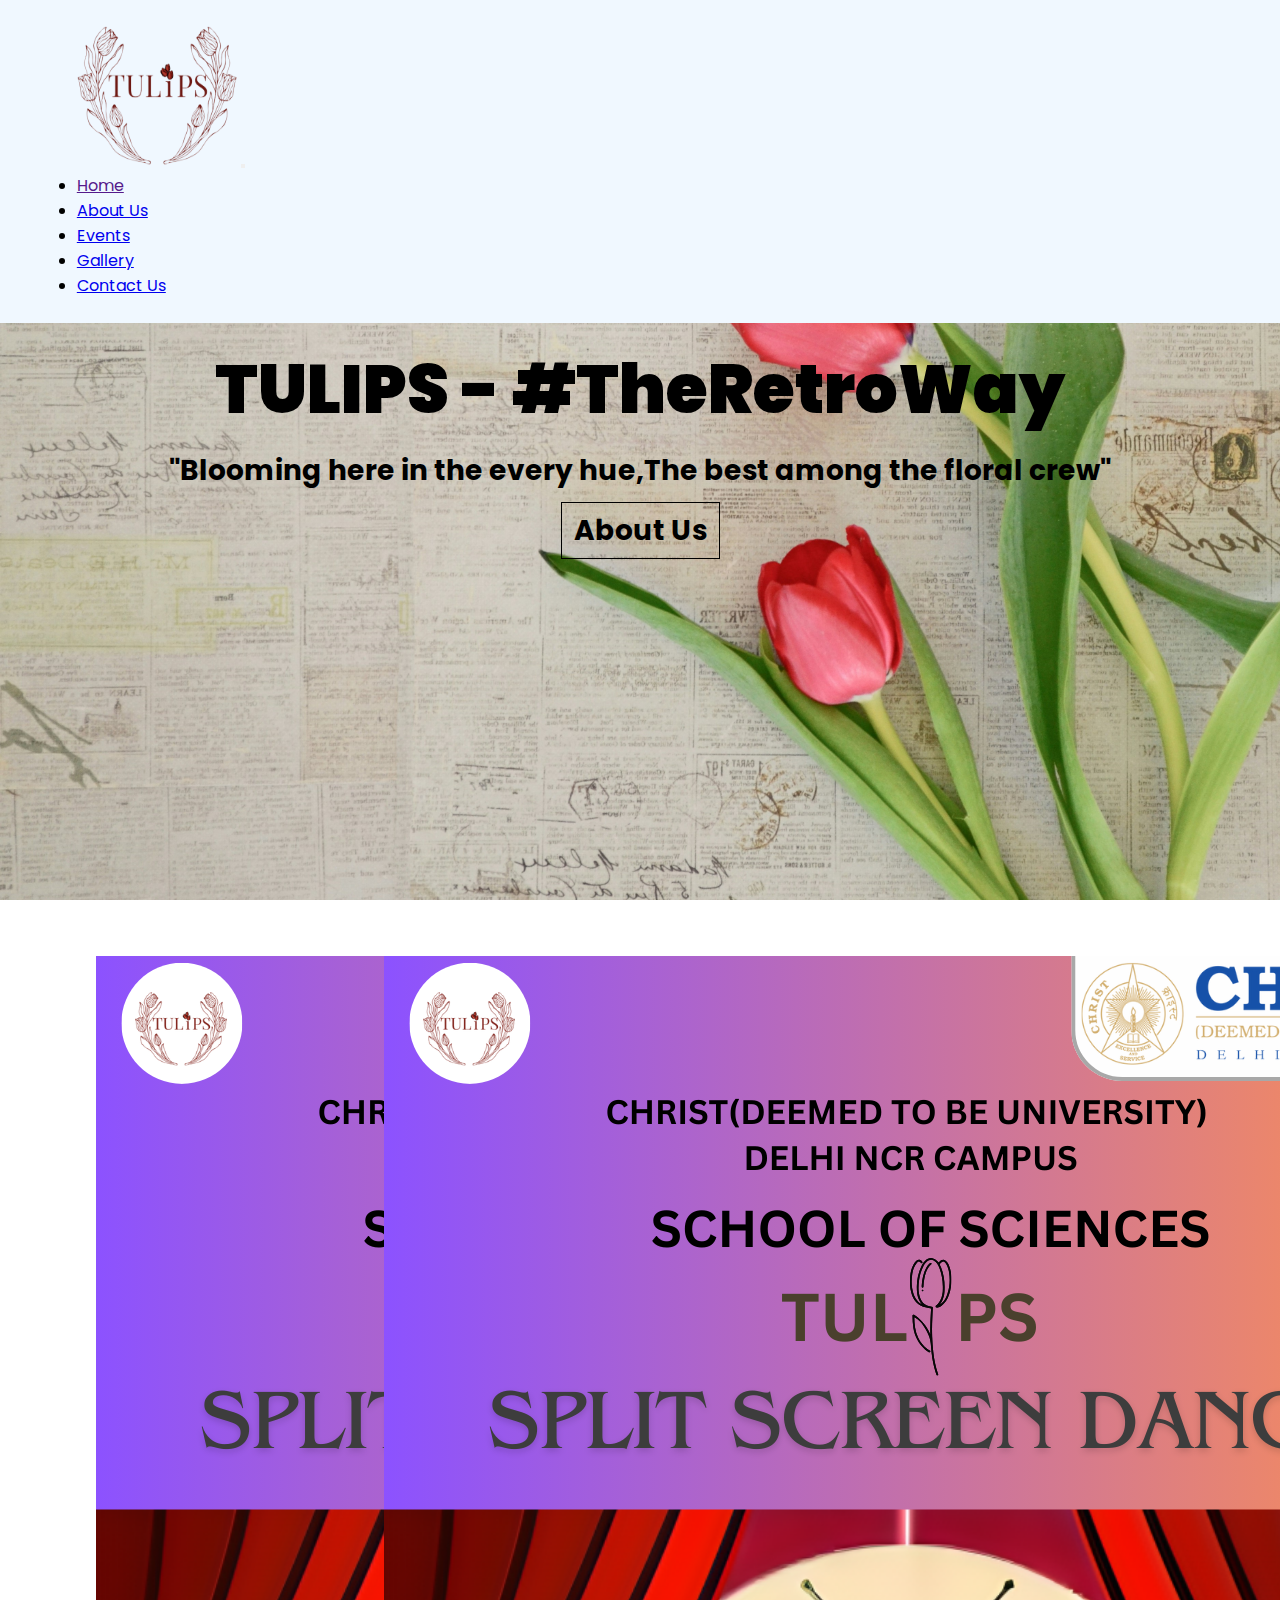
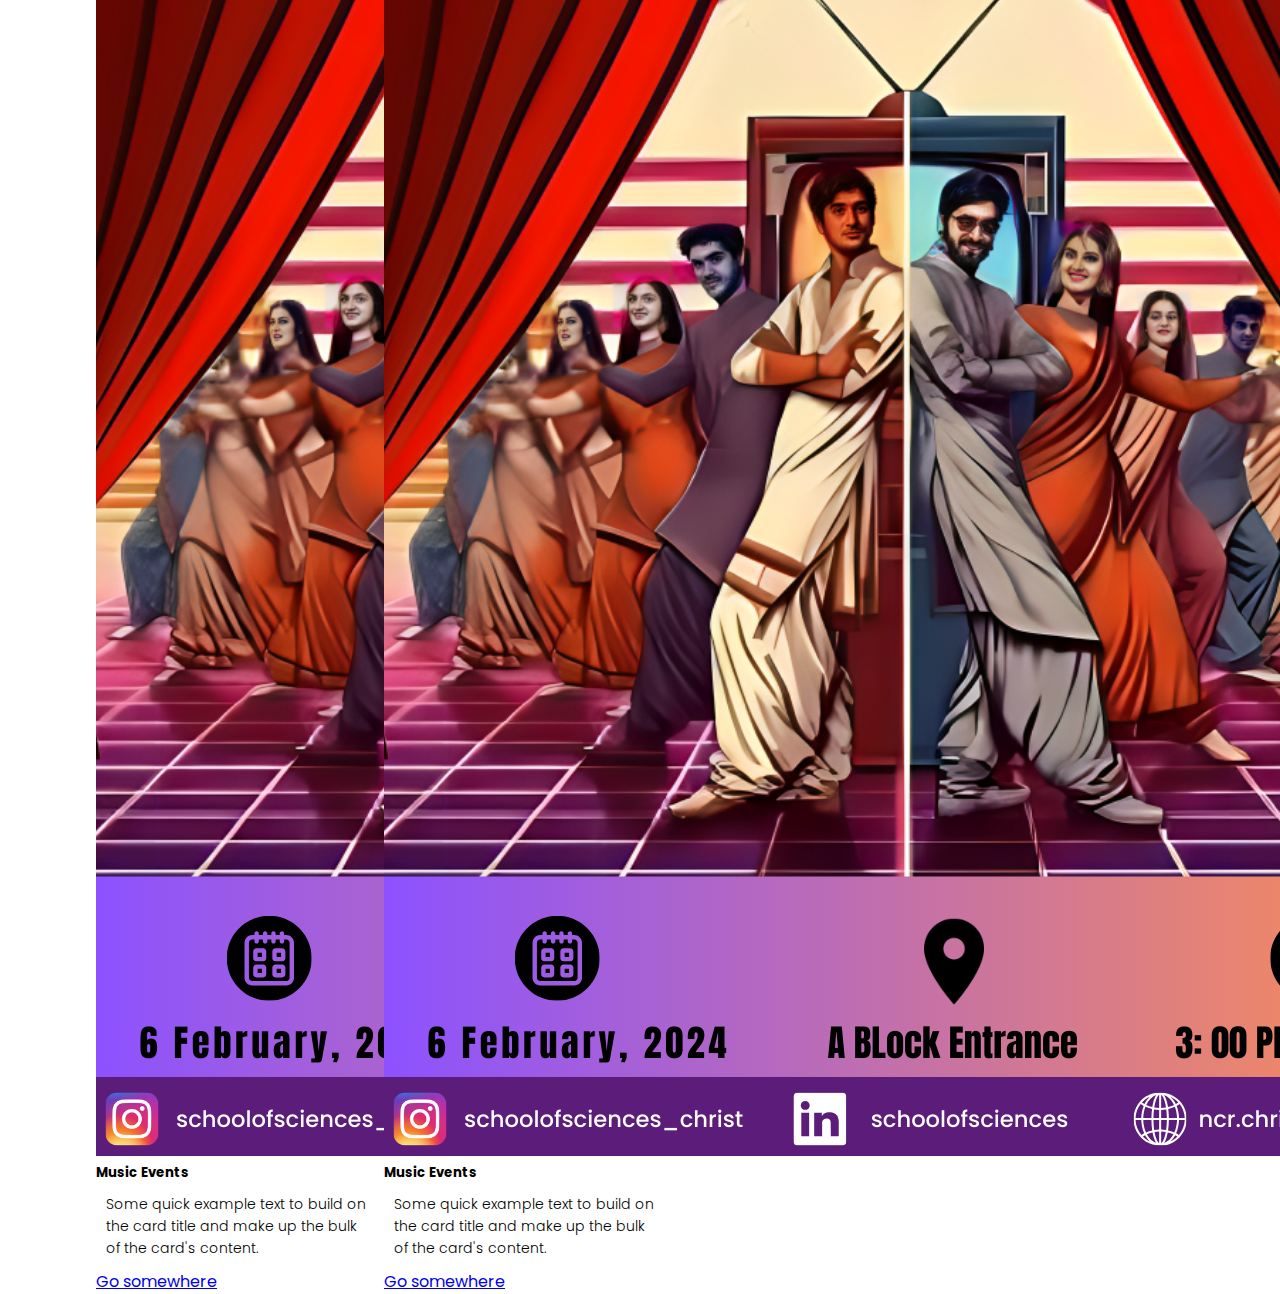
==== Z.HTML @ 08075cb6 "changes in z.html" ====
<!DOCTYPE html>
<html lang="en">

<head>
    <meta charset="UTF-8">
    <meta name="viewport" content="width=device-width, initial-scale=1.0">
    <title>TULIPS</title>
    <link href="https://cdn.jsdelivr.net/npm/bootstrap@5.3.2/dist/css/bootstrap.min.css" rel="stylesheet"
        integrity="sha384-T3c6CoIi6uLrA9TneNEoa7RxnatzjcDSCmG1MXxSR1GAsXEV/Dwwykc2MPK8M2HN" crossorigin="anonymous">
    <link rel="stylesheet" href="./public/styles.css">
</head>

<body>
    <section class="header">
        <!-- navbar starts here -->
        <nav class="navbar navbar-expand-lg bg-body-tertiary" style="background-color: aliceblue;">
            <div class="container-fluid">
                <a class="navbar-brand" href="#"><img src="./public/images2/TULIPS.png" width="160" height="140"
                        alt=""></a>
                <button class="navbar-toggler" type="button" data-bs-toggle="collapse" data-bs-target="#navbarNav"
                    aria-controls="navbarNav" aria-expanded="false" aria-label="Toggle navigation">
                    <span class="navbar-toggler-icon"></span>
                </button>
                <div class="collapse navbar-collapse" id="navbarNav">
                    <ul class="navbar-nav">
                        <!-- lvh large value height, svh small value height, vh and vw view height and view width  -->
                        <li class="nav-item">
                            <a class="nav-link active" aria-current="page" href="">Home</a>
                        </li>
                        <li class="nav-item">
                            <a class="nav-link" href="#">About Us</a>
                        </li>
                        <li class="nav-item">
                            <a class="nav-link" href="#">Events</a>
                        </li>
                        <li class="nav-item">
                            <a class="nav-link" href="#">Gallery</a>
                        </li>
                        <li class="nav-item">
                            <a class="nav-link" href="#">Contact Us</a>
                        </li>
                    </ul>
                </div>
            </div>
        </nav>
        <!-- navbar ends here -->
        <!-- home page image and text -->
        <div>
            <div class=text-box>
                <h1 class="display-4 .fst-italic"><b>TULIPS - #TheRetroWay</b></h1>
                <p class="lead my-3"><b>"Blooming here in the every hue,The best among the
                        floral
                        crew"</b></p>
                <p class="lead mb-0"><a href="./public/about.html" class="text-body-emphasis fw-bold"
                        style="text-decoration:none;"><b
                            style="color: #000000; text-decoration:none; border:1px solid black;padding:8px 12px">About
                            Us</b></a>
                </p>
            </div>
            <!-- home page image and text ends here -->
    </section>
    <!-- section ends here -->
    <!-- card 1 -->
    <div style="display: flex; margin-left:3rem;margin-right:2rem; padding-left:3rem;padding-right:2rem;">
        <div class="row">
            <div class="card" style="width: 18rem;">
                <img src="./public/images2/14.png" class="card-img-top" alt="...">
                <div class="card-body">
                    <h5 class="card-title">Music Events</h5>
                    <p class="card-text">Some quick example text to build on the card title and make up the bulk of the
                        card's
                        content.</p>
                    <a href="#" class="btn btn-primary">Go somewhere</a>
                </div>
            </div>
            <!-- card 1 ends-->

            <!-- card 2 -->
            <div class="card" style="width: 18rem;">
                <img src="./public/images2/14.png" class="card-img-top" alt="...">
                <div class="card-body">
                    <h5 class="card-title">Music Events</h5>
                    <p class="card-text">Some quick example text to build on the card title and make up the bulk of the
                        card's
                        content.</p>
                    <a href="#" class="btn btn-primary">Go somewhere</a>
                </div>
            </div>
        </div>
        <!-- card 2 ends -->
    </div>

</body>

</html>
---- public/styles.css ----
@import url("https://fonts.googleapis.com/css2?family=Spartan:wght@300;400;500;700&family=Poppins:wght@400;700&display=swap");

* {
  margin: 0;
  padding: 0;
  font-family: "Poppins", sans-serif;
}

.header {
  min-height: 100vh;
  width: 100%;
  background-image: url(./images2/tulipsbg4.jpg);
  background-position: center;
  background-size: cover;
  position: relative;
}

.headering {
  min-height: 100vh;
  width: 100%;
  background-image: url(./images2/retro4.jpg);
  background-position: center;
  background-size: cover;
  position: relative;
}

.headerer {
  min-height: 100vh;
  width: 100%;
  background-image: url(./images2/retro3.jpg);
  background-position: center;
  background-size: cover;
  position: relative;
}

.headerine {
  min-height: 100vh;
  width: 100%;
  background-image: url(./images2/retro5.jpg);
  background-position: center;
  background-size: cover;
  position: relative;
}

nav {
  display: flex;
  padding: 2% 6%;
  justify-content: space-between;
  align-items: center;
}

.logo {
  width: 200px;
  height: 150px;
  padding-left: 1px;
}

.nav-links {
  flex: 1;
  text-align: right;
}

.nav-links ul li {
  list-style: none;
  display: inline-block;
  padding: 8px 12px;
  position: relative;
}

.nav-links ul li a {
  font-size: 3rem;
  font-weight: 500;
  color: #000000;
  text-decoration: none;
  font-size: 20px;
}

.nav-links ul li::after {
  content: "";
  width: 0;
  height: 2px;
  background: #f44336;
  display: block;
  margin: auto;
  transition: 0.5s;
}

.nav-links ul li:hover::after {
  width: 100%;
}

.text-box {
  width: 90%;
  color: #000000;
  position: absolute;
  top: 50%;
  left: 50%;
  transform: translate(-50%, -50%);
  text-align: center;
}

.text-box h1 {
  font-size: 68px;
}

.text-box p {
  margin: 10p 0 40px;
  font-size: 1.75rem;
  line-height: 2.5rem;
  color: #000000;
  font-weight: 500;
}

.text-box1 {
  width: 90%;
  color: #ffffff;
  position: absolute;
  top: 50%;
  left: 50%;
  transform: translate(-50%, -50%);
  text-align: center;
}

.text-box1 h1 {
  font-size: 68px;
}

.text-box1 p {
  margin: 10p 0 40px;
  font-size: 1.75rem;
  line-height: 2.5rem;
  color: #ffffff;
  font-weight: 500;
}

.hero-btn {
  margin: 30px;
  display: inline-block;
  text-decoration: none;
  color: #000000;
  border: 1px solid #000000;
  padding: 12px 34px;
  font-size: 20px;
  background-color: transparent;
  position: relative;
  cursor: pointer;
  text-align: center;
  align-items: center;
}

.hero-btn1 {
  margin: 30px;
  display: inline-block;
  text-decoration: none;
  color: #ffffff;
  border: 1px solid #000000;
  padding: 12px 34px;
  font-size: 20px;
  background-color: transparent;
  position: relative;
  cursor: pointer;
  text-align: center;
  align-items: center;
}

.hero-btn1:hover {
  border: 1px solid #f44336;
  background: #f44336;
  transition: 1s;
}

.abt {
  margin: 30px;
  display: inline-block;
  text-decoration: none;
  color: black;
  border: 2px solid #000000;
  padding: 12px 34px;
  font-size: 20px;
  background-color: transparent;
  position: relative;
  cursor: pointer;
  text-align: center;
  align-items: center;
}

.abt:hover {
  border: 1px solid #000000;
  background-color: #808080;
  transition: 1s;
  color: #ffffff;
}

.hero-btn:hover {
  border: 1px solid #f44336;
  background: #f44336;
  transition: 1s;
}

nav .fa {
  display: none;
}

/* How can you help us */
.hcyhu {
  width: 80%;
  margin: auto;
  text-align: center;
  padding-top: 100px;
}

h1 {
  font-size: 36px;
  font-weight: 600;
}

p {
  color: #000;
  font-size: 14px;
  font-weight: 300;
  line-height: 22px;
  padding: 10px;
}

.row {
  margin-top: 5%;
  display: flex;
  justify-content: space-between;
}

.hcyhu-columns {
  flex-basis: 31%;
  background: #fff3f3;
  border-radius: 10px;
  margin-bottom: 5%;
  padding: 20px 12px;
  box-sizing: border-box;
  transition: 0.5s;
}

h3 {
  text-align: center;
  font-weight: 600;
  margin: 10px 0;
}

.hcyhu-columns:hover {
  box-shadow: 0 0 20px 0px rgba(0, 0, 0, 0.2);
}

.campus {
  width: 80%;
  margin: auto;
  text-align: center;
  padding-top: 50px;
}

.head {
  min-height: 100vh;
  width: 100%;
  background-image: url(./images2/tulipsbg3\(copy\).jpg);
  background-position: center;
  background-size: cover;
  position: relative;
}

input[type="text"],
select,
textarea {
  width: 100%;
  padding: 12px;
  border: 1px solid #ccc;
  border-radius: 4px;
  box-sizing: border-box;
  margin-top: 6px;
  margin-bottom: 16px;
  resize: vertical;
}

input[type="submit"] {
  background-color: #04aa6d;
  color: white;
  padding: 12px 20px;
  border: none;
  border-radius: 4px;
  cursor: pointer;
}

input[type="submit"]:hover {
  transition: 0.5s;
  background-color: #f44336;
}

.container {
  width: 800px;
  height: 600px;
  margin: auto;
  align-items: center;
  border-radius: 5px;
  background-color: #f2f2f2;
  padding: 20px;
}

.headers {
  min-height: 100vh;
  width: 100%;
  background-image: url(./images/paul-bulai-LflITYXORiQ-unsplash.jpg);
  background-position: center;
  background-size: cover;
  position: relative;
}

.footer {
  border: 2px solid black;
  text-align: center;
  line-height: 50px;
  background-color: #000000;
  color: #ffffff;
  /* background-color: #815555; */
}

.block {
  padding-left: 80px;
  padding-right: 80px;
  display: block;
  align-items: center;
}

.parag {
  text-align: justify;
  /* text-align: center; */
  font-size: 250px;
  padding-left: 200px;
  padding-right: 200px;
}

.headlines {
  font-size: 200px;
  font-weight: 600;
}

.bord {

  border: 2px solid #000000;
  margin-top: 5rem;
  margin-bottom: 5rem;
  margin-left: 5rem;
  margin-right: 5rem;
  border-radius: 50px;
  padding-bottom: 4rem;
}

.bord1 {
  border: 2px solid #000000;
  border-radius: 50px;
  padding-left: 2rem;
  padding-right: 2rem;
}


.carousl {
  display: flex;
  overflow: hidden;
  width: 100%;
  height: 800px;
  margin: 50px;
  margin-top: 20px;
  /* padding: 30px; */
  overflow-x: scroll;
  scroll-snap-type: x mandatory;
  scroll-behavior: smooth;
}

.carousl img {
  border: 2px solid #000000;
  /* margin-top: 5rem;
  margin-bottom: 5rem;
  margin-left: 5rem;
  margin-right: 5rem; */
  border-radius: 50px;
  /* padding-bottom: 4rem; */
  width: 1000px;
  height: 500px;
  margin-top: 50px;
  margin-bottom: 50px;
  margin-left: 50px;
  margin-right: 50px;
  scroll-snap-align: start;
  width: 100%;
  animation: normal;
}

@keyframes carousel {
  0% {
    transform: translateX(0);
  }

  20% {
    transform: translateX(-100%);
  }

  40% {
    transform: translateX(-200%);
  }

  60% {
    transform: translateX(-300%);
  }

  80% {
    transform: translateX(-400%);
  }

  100% {
    transform: translateX(-500%);
  }
}
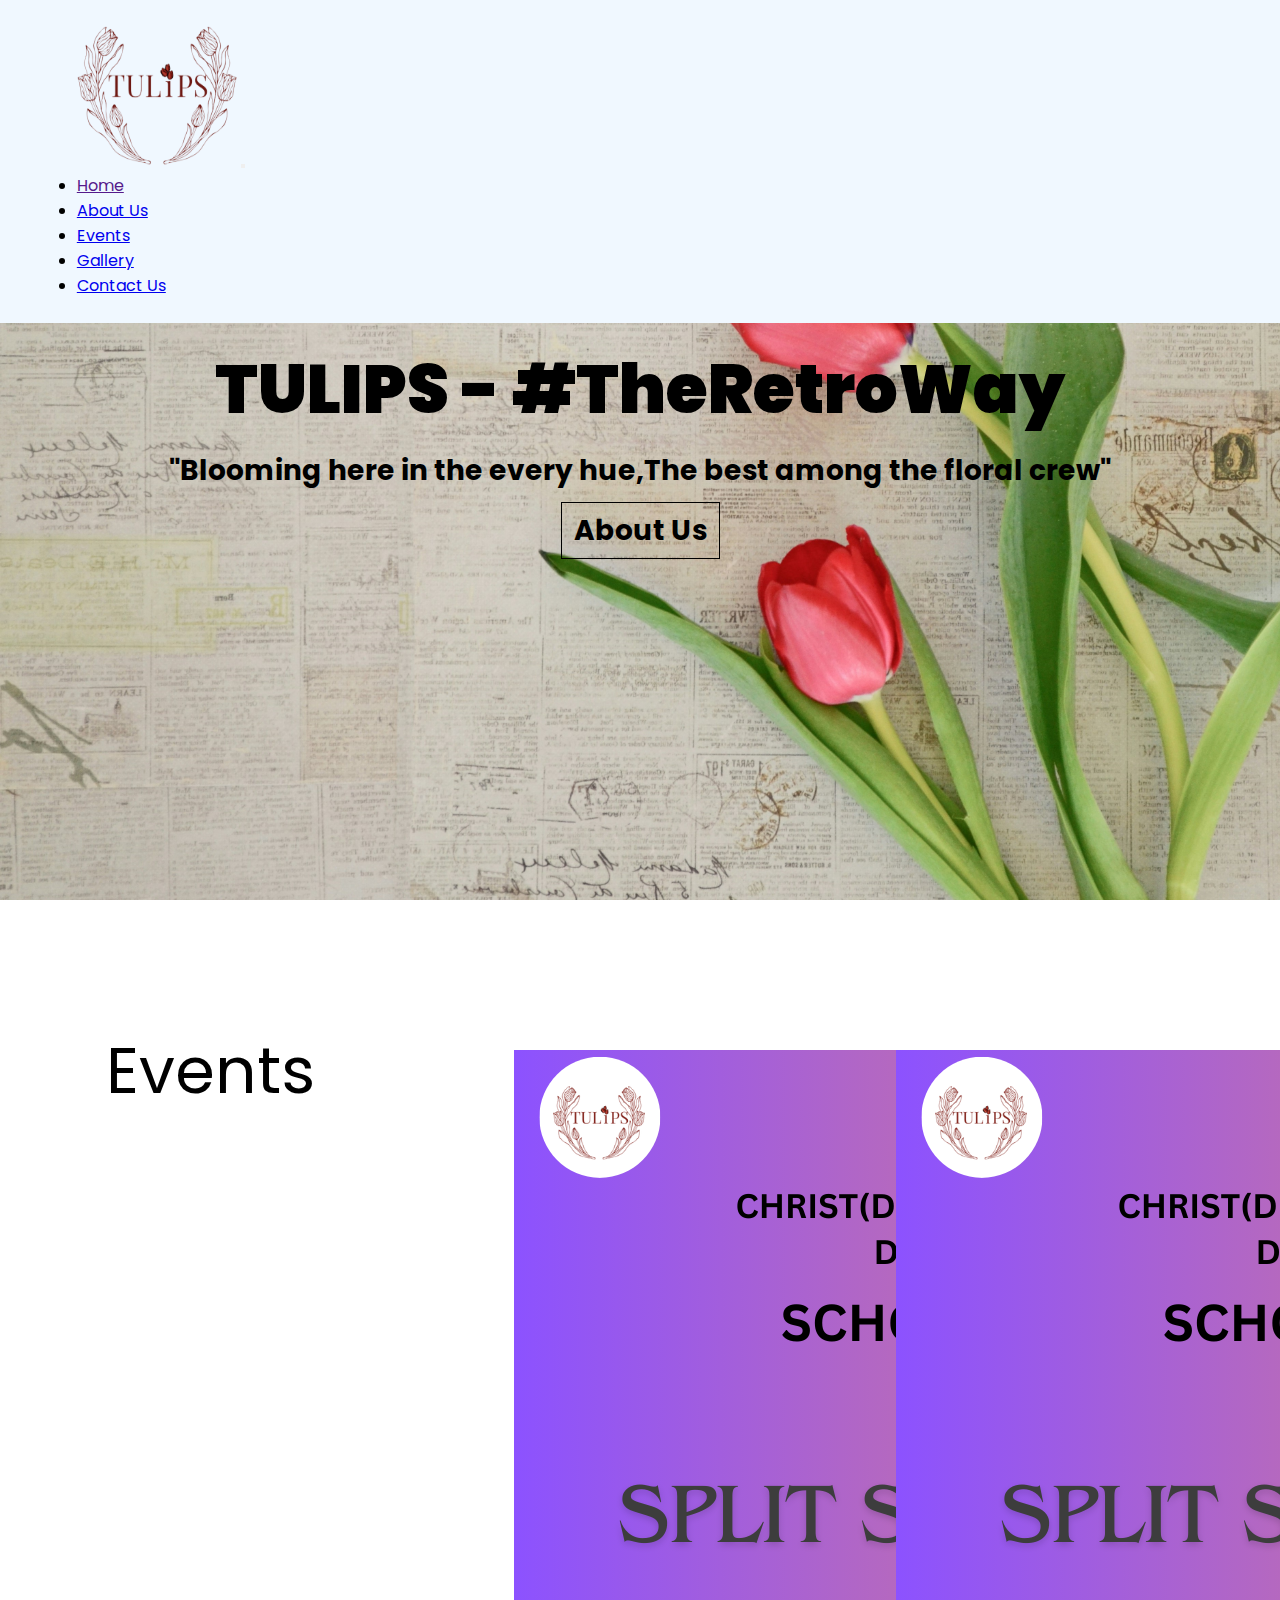
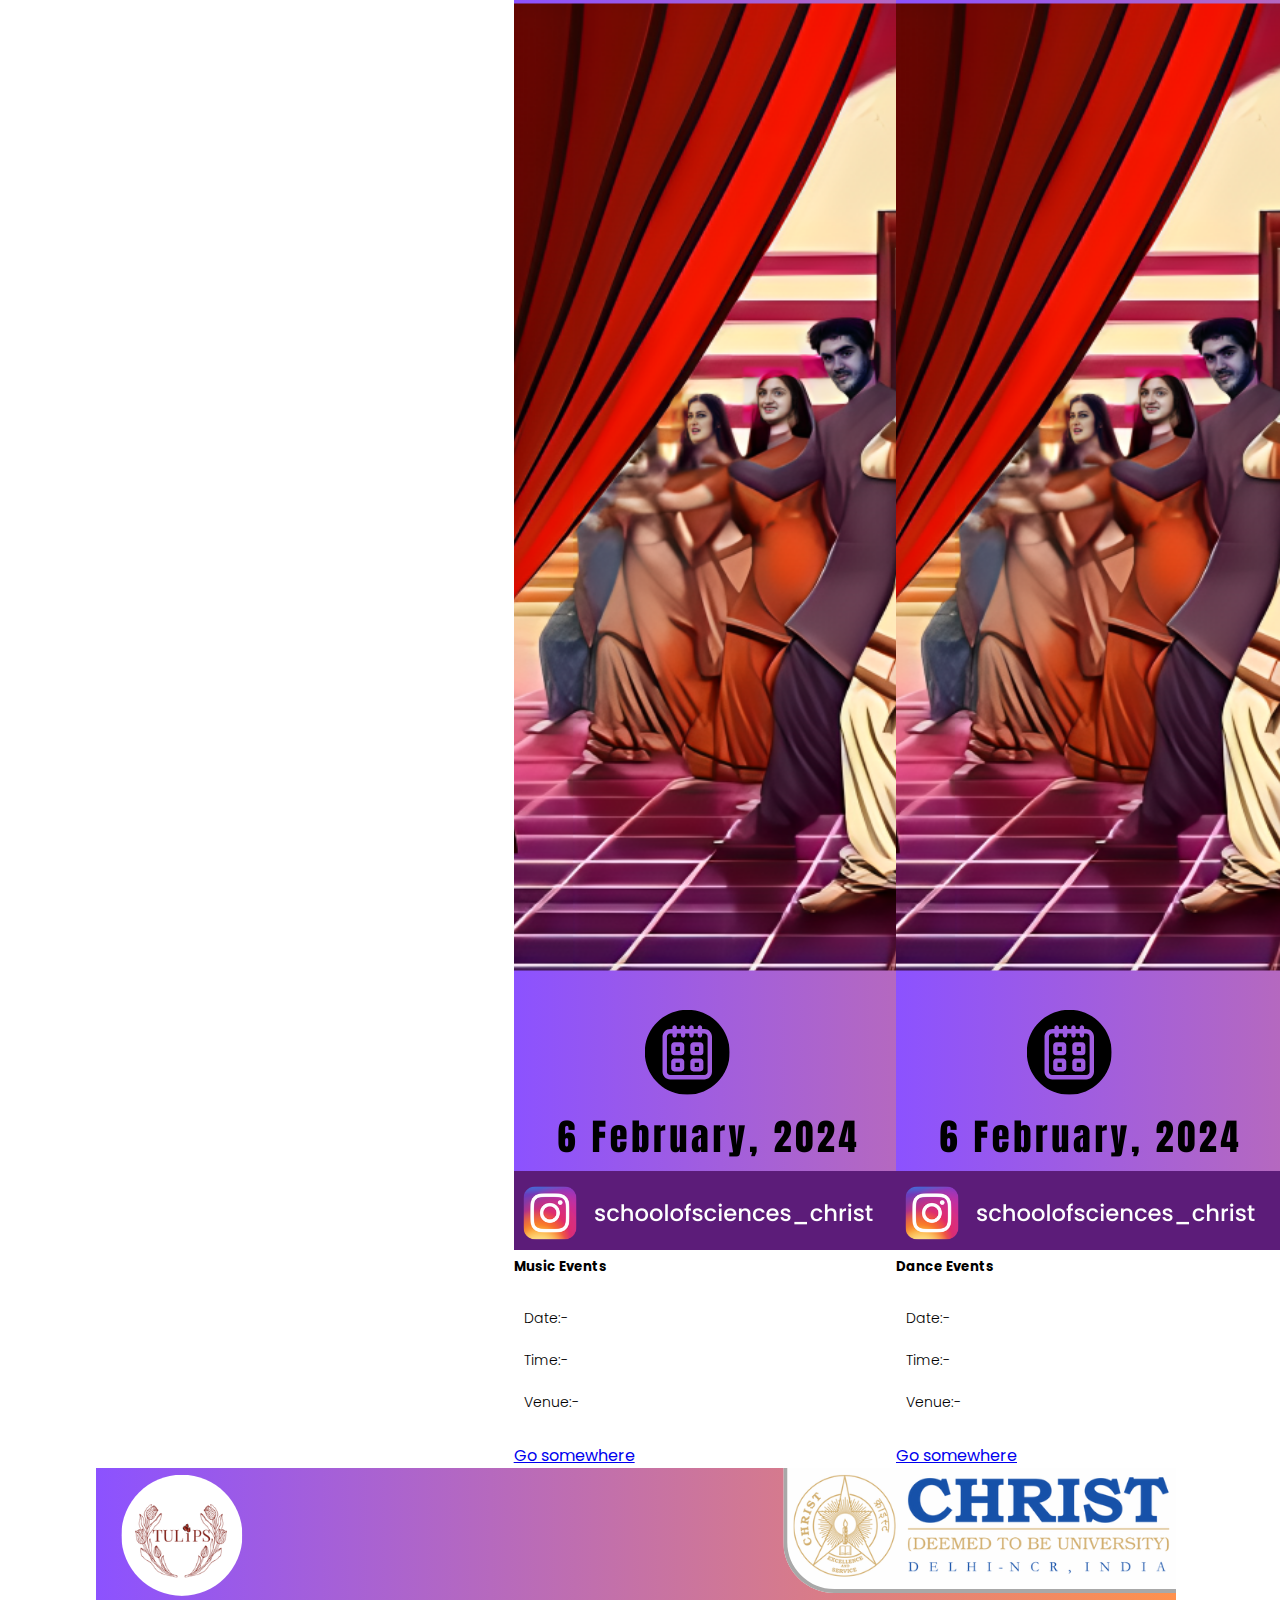
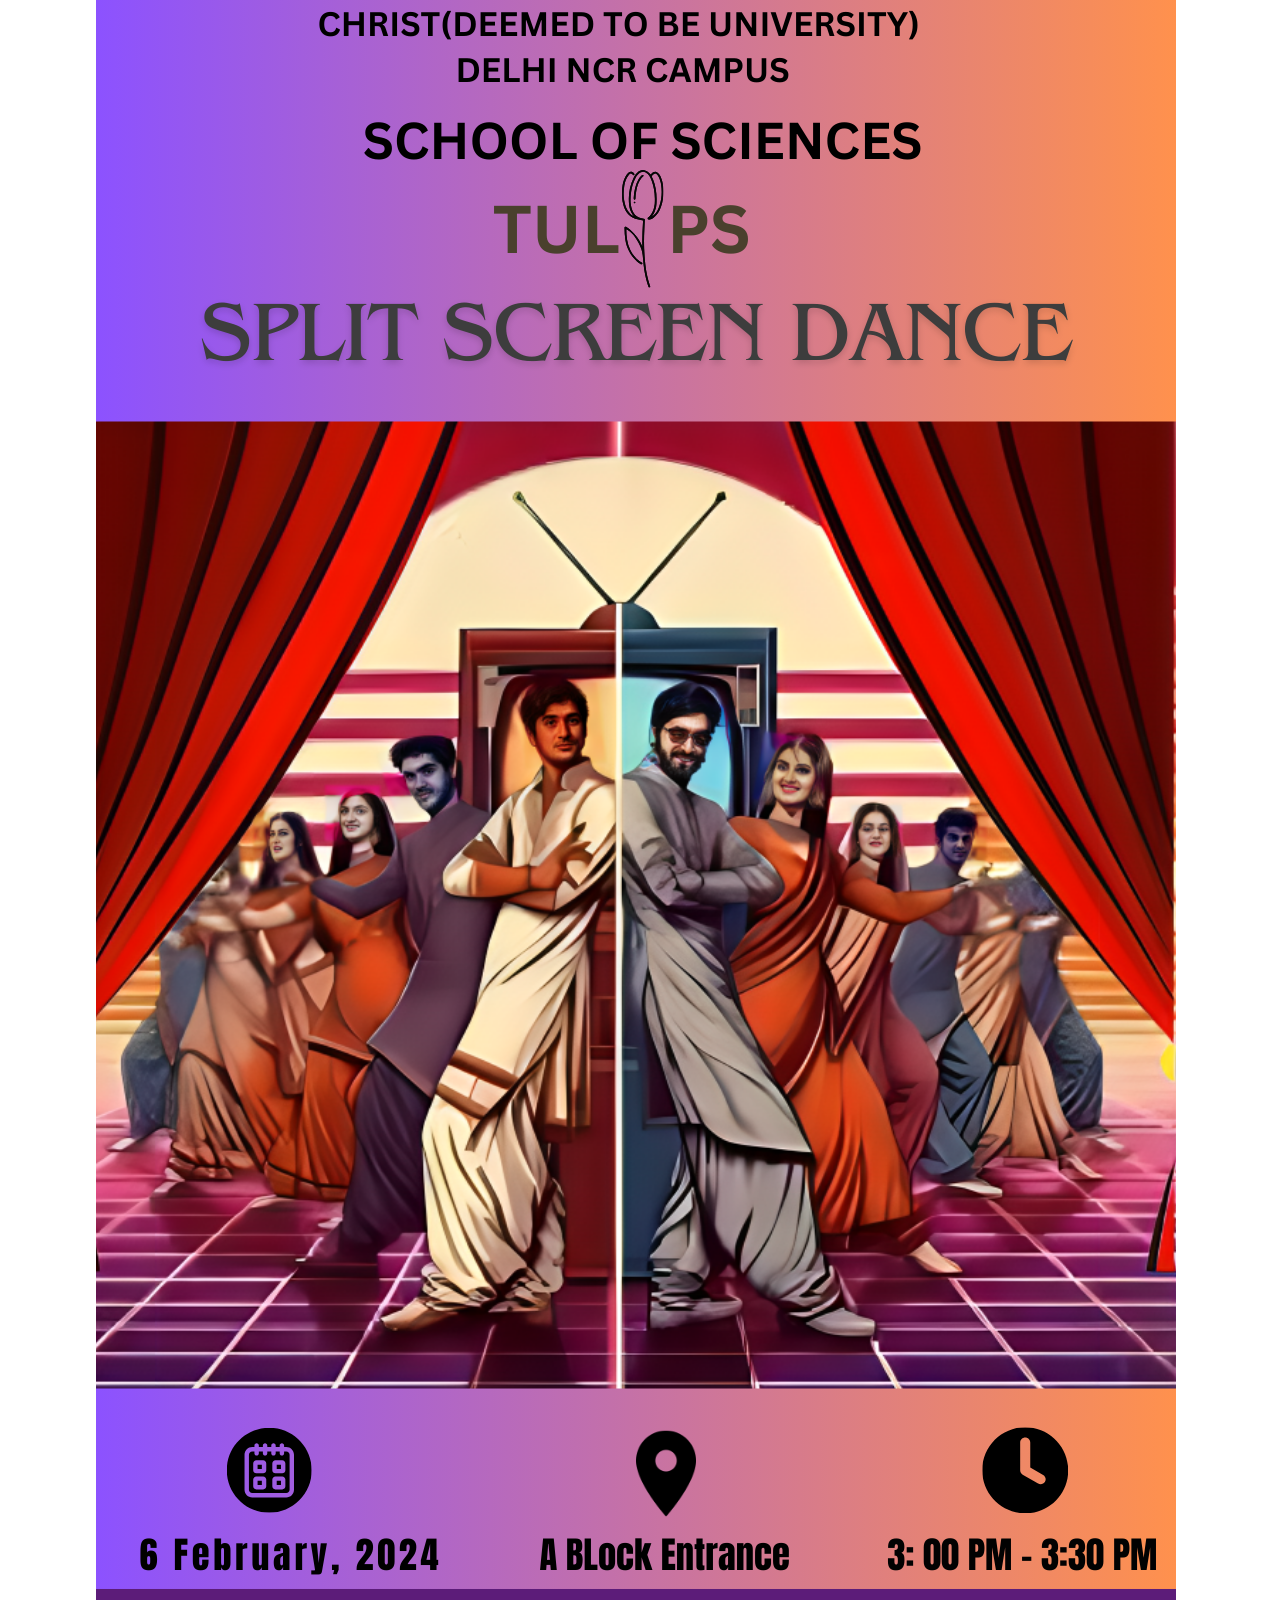
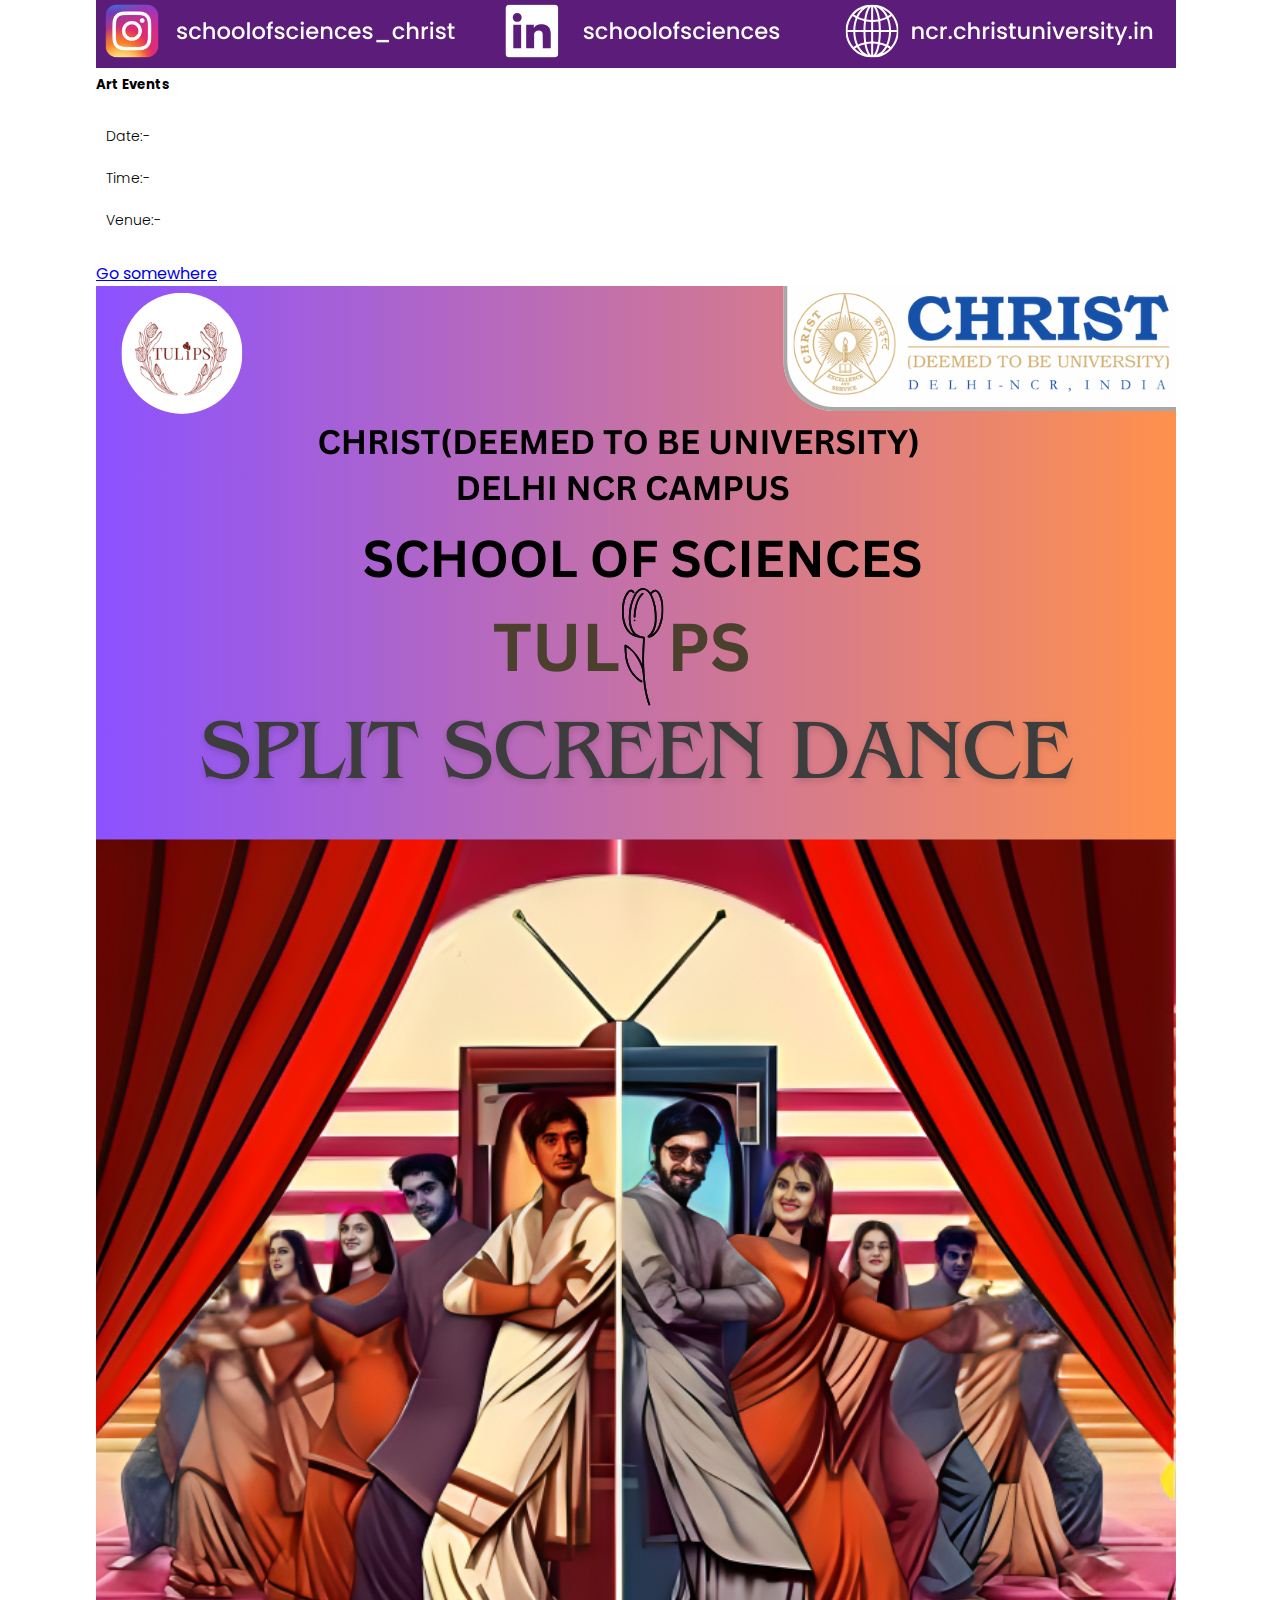
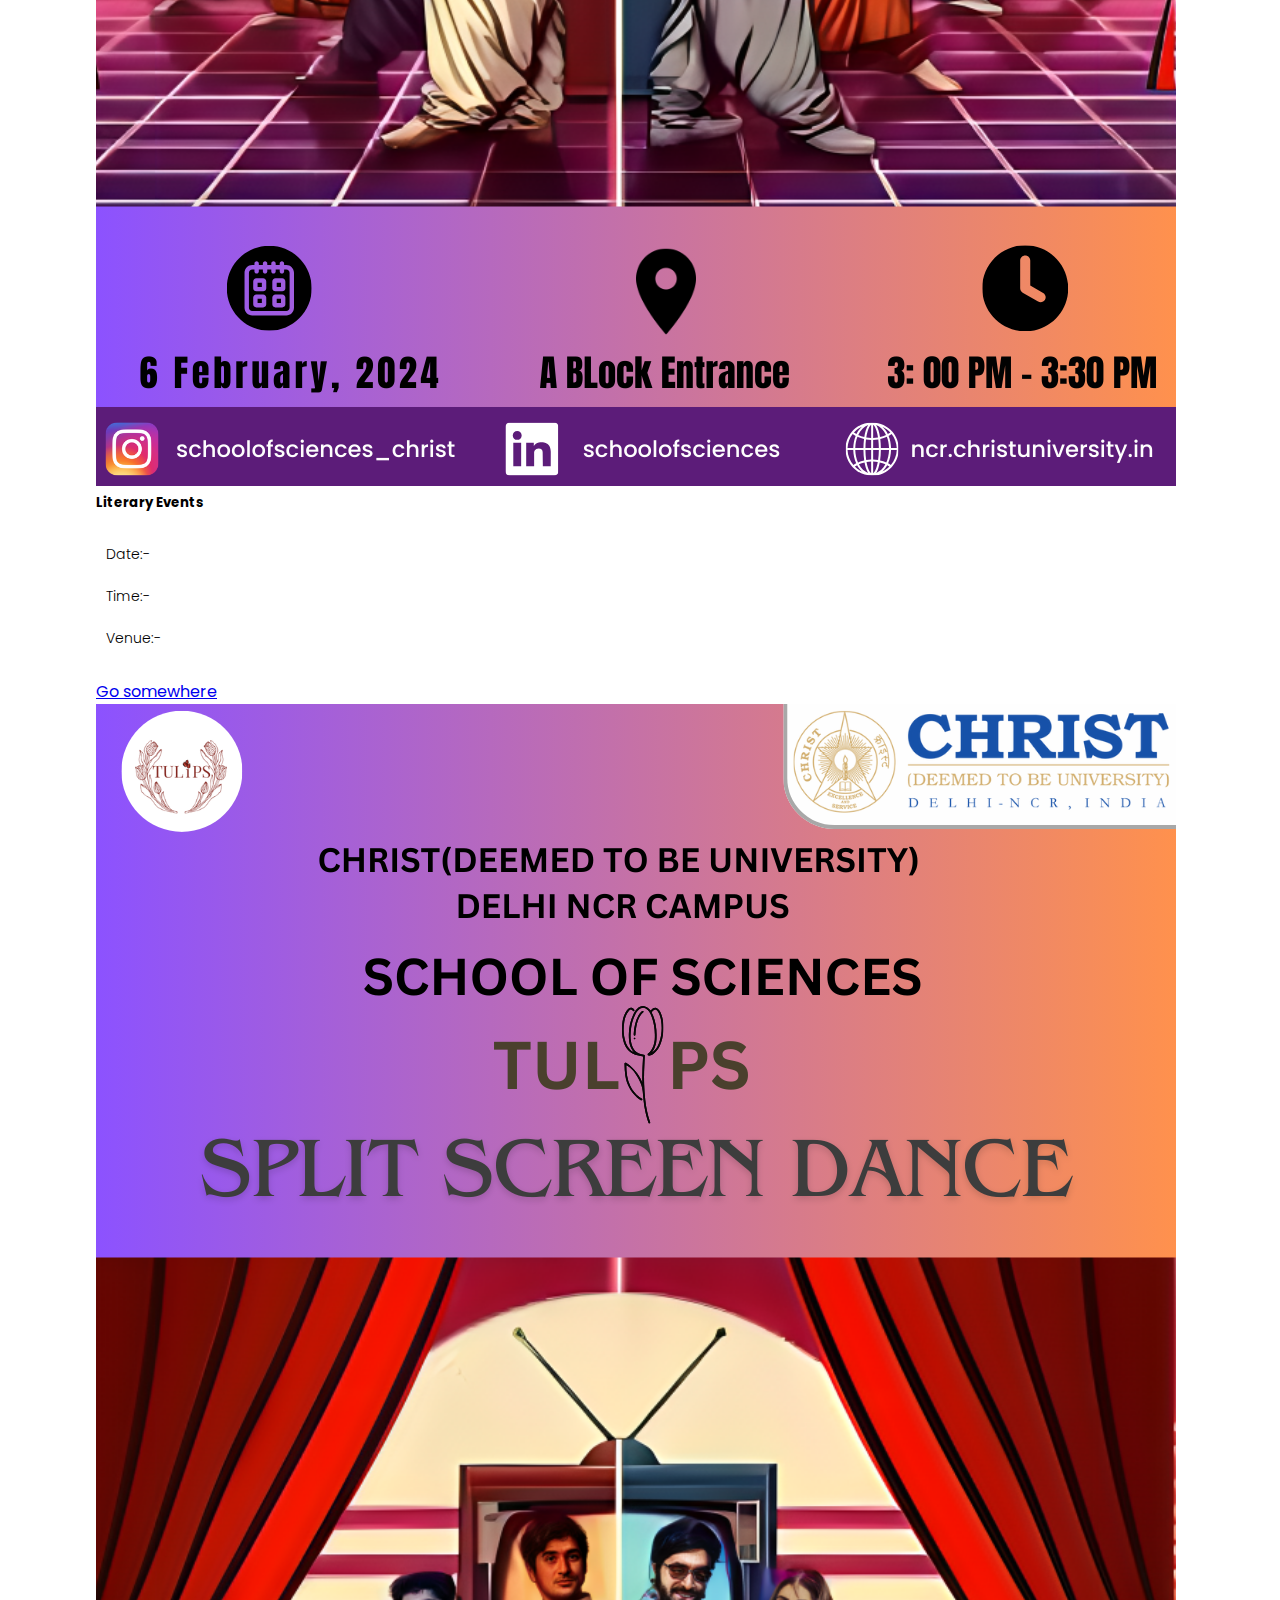
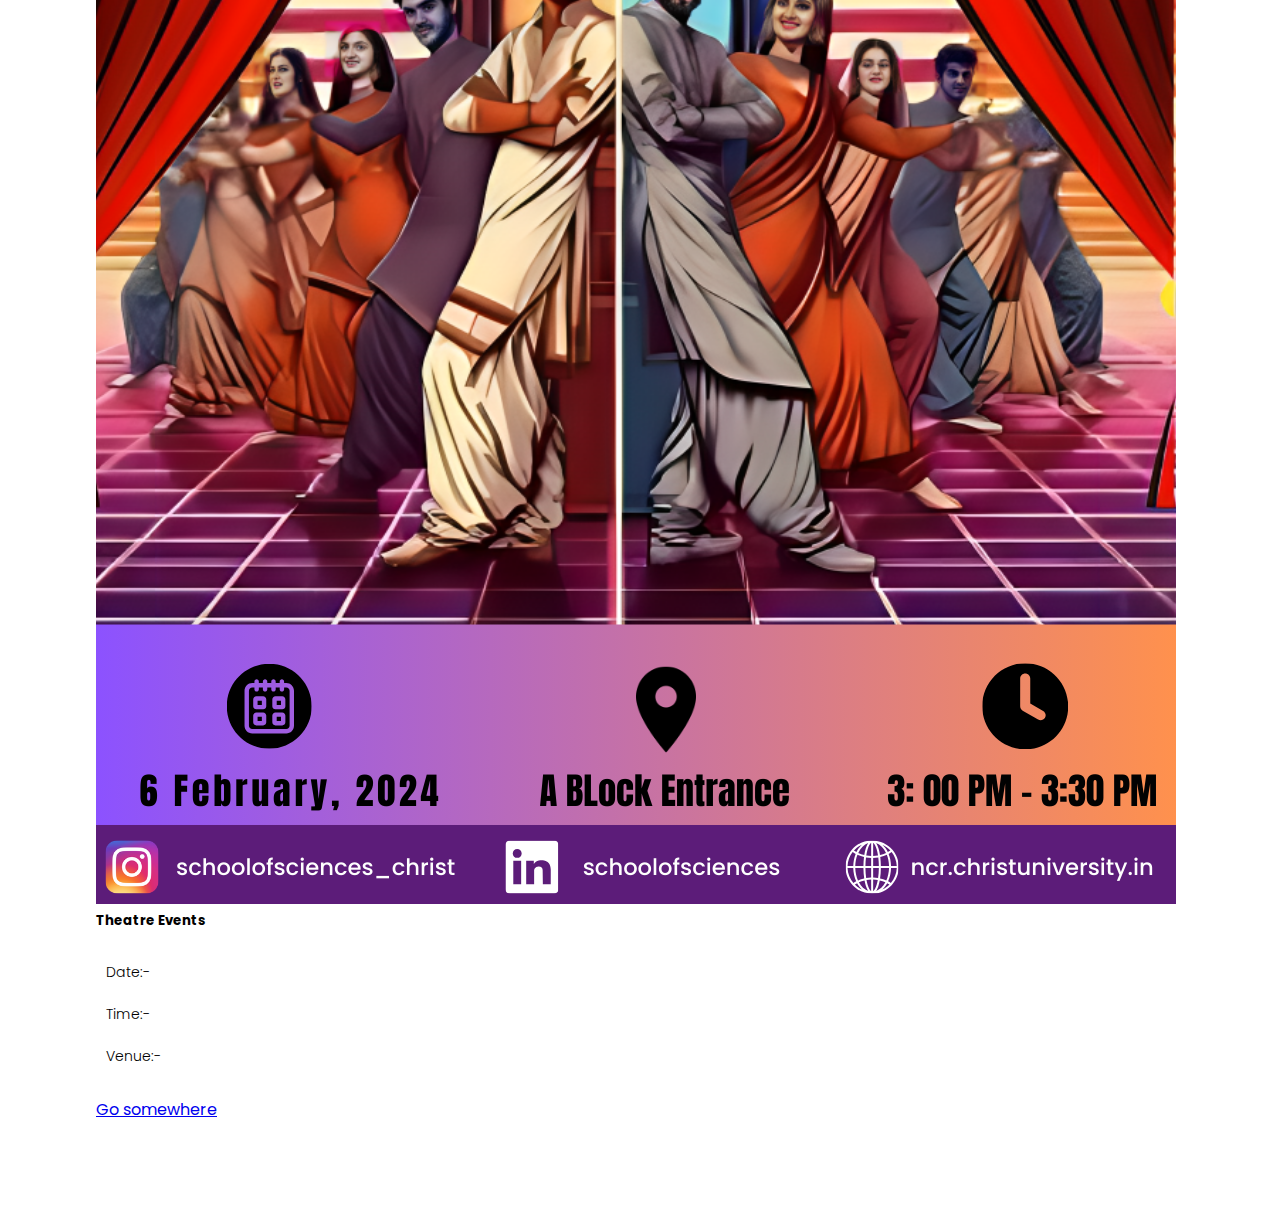
==== commit f527433f: "changes" ====
--- a/Z.HTML
+++ b/Z.HTML
@@ -8,6 +8,12 @@
     <link href="https://cdn.jsdelivr.net/npm/bootstrap@5.3.2/dist/css/bootstrap.min.css" rel="stylesheet"
         integrity="sha384-T3c6CoIi6uLrA9TneNEoa7RxnatzjcDSCmG1MXxSR1GAsXEV/Dwwykc2MPK8M2HN" crossorigin="anonymous">
     <link rel="stylesheet" href="./public/styles.css">
+    <style>
+        .heading {
+            text-align: center;
+            font-size: 64px;
+        }
+    </style>
 </head>
 
 <body>
@@ -61,15 +67,19 @@
     </section>
     <!-- section ends here -->
     <!-- card 1 -->
-    <div style="display: flex; margin-left:3rem;margin-right:2rem; padding-left:3rem;padding-right:2rem;">
+    <div style=" margin:3rem; padding:3rem; align-items:center">
         <div class="row">
+            <p class="heading"><b>Events</b></p>
+            <br>
             <div class="card" style="width: 18rem;">
-                <img src="./public/images2/14.png" class="card-img-top" alt="...">
+                <img src="./public/images2/14.png" class="card- img-top" alt="...">
                 <div class="card-body">
                     <h5 class="card-title">Music Events</h5>
-                    <p class="card-text">Some quick example text to build on the card title and make up the bulk of the
-                        card's
-                        content.</p>
+                    <p class="card-text">
+                    <p>Date:- </p>
+                    <p>Time:- </p>
+                    <p>Venue:- </p>
+                    </p>
                     <a href="#" class="btn btn-primary">Go somewhere</a>
                 </div>
             </div>
@@ -79,16 +89,63 @@
             <div class="card" style="width: 18rem;">
                 <img src="./public/images2/14.png" class="card-img-top" alt="...">
                 <div class="card-body">
-                    <h5 class="card-title">Music Events</h5>
-                    <p class="card-text">Some quick example text to build on the card title and make up the bulk of the
-                        card's
-                        content.</p>
+                    <h5 class="card-title">Dance Events</h5>
+                    <p class="card-text">
+                    <p>Date:- </p>
+                    <p>Time:- </p>
+                    <p>Venue:- </p>
+                    </p>
                     <a href="#" class="btn btn-primary">Go somewhere</a>
                 </div>
             </div>
         </div>
         <!-- card 2 ends -->
-    </div>
+
+        <!-- card 3 -->
+        <div class="card" style="width: 18rem;">
+            <img src="./public/images2/14.png" class="card-img-top" alt="...">
+            <div class="card-body">
+                <h5 class="card-title">Art Events</h5>
+                <p class="card-text">
+                <p>Date:- </p>
+                <p>Time:- </p>
+                <p>Venue:- </p>
+                </p>
+                <a href="#" class="btn btn-primary">Go somewhere</a>
+            </div>
+        </div>
+        <!-- card 3 ends -->
+
+        <!-- card 4 -->
+        <div class="card" style="width: 18rem;">
+            <img src="./public/images2/14.png" class="card-img-top" alt="...">
+            <div class="card-body">
+                <h5 class="card-title">Literary Events</h5>
+                <p class="card-text">
+                <p>Date:- </p>
+                <p>Time:- </p>
+                <p>Venue:- </p>
+                </p>
+                <a href="#" class="btn btn-primary">Go somewhere</a>
+            </div>
+
+            <!-- card 4 ends -->
+
+            <!-- card 5 -->
+            <div class="card" style="width: 18rem;">
+                <img src="./public/images2/14.png" class="card-img-top" alt="...">
+                <div class="card-body">
+                    <h5 class="card-title">Theatre Events</h5>
+                    <p class="card-text">
+                    <p>Date:- </p>
+                    <p>Time:- </p>
+                    <p>Venue:- </p>
+                    </p>
+                    <a href="#" class="btn btn-primary">Go somewhere</a>
+                </div>
+            </div>
+            <!-- card 5 ends -->
+        </div>
 
 </body>
 
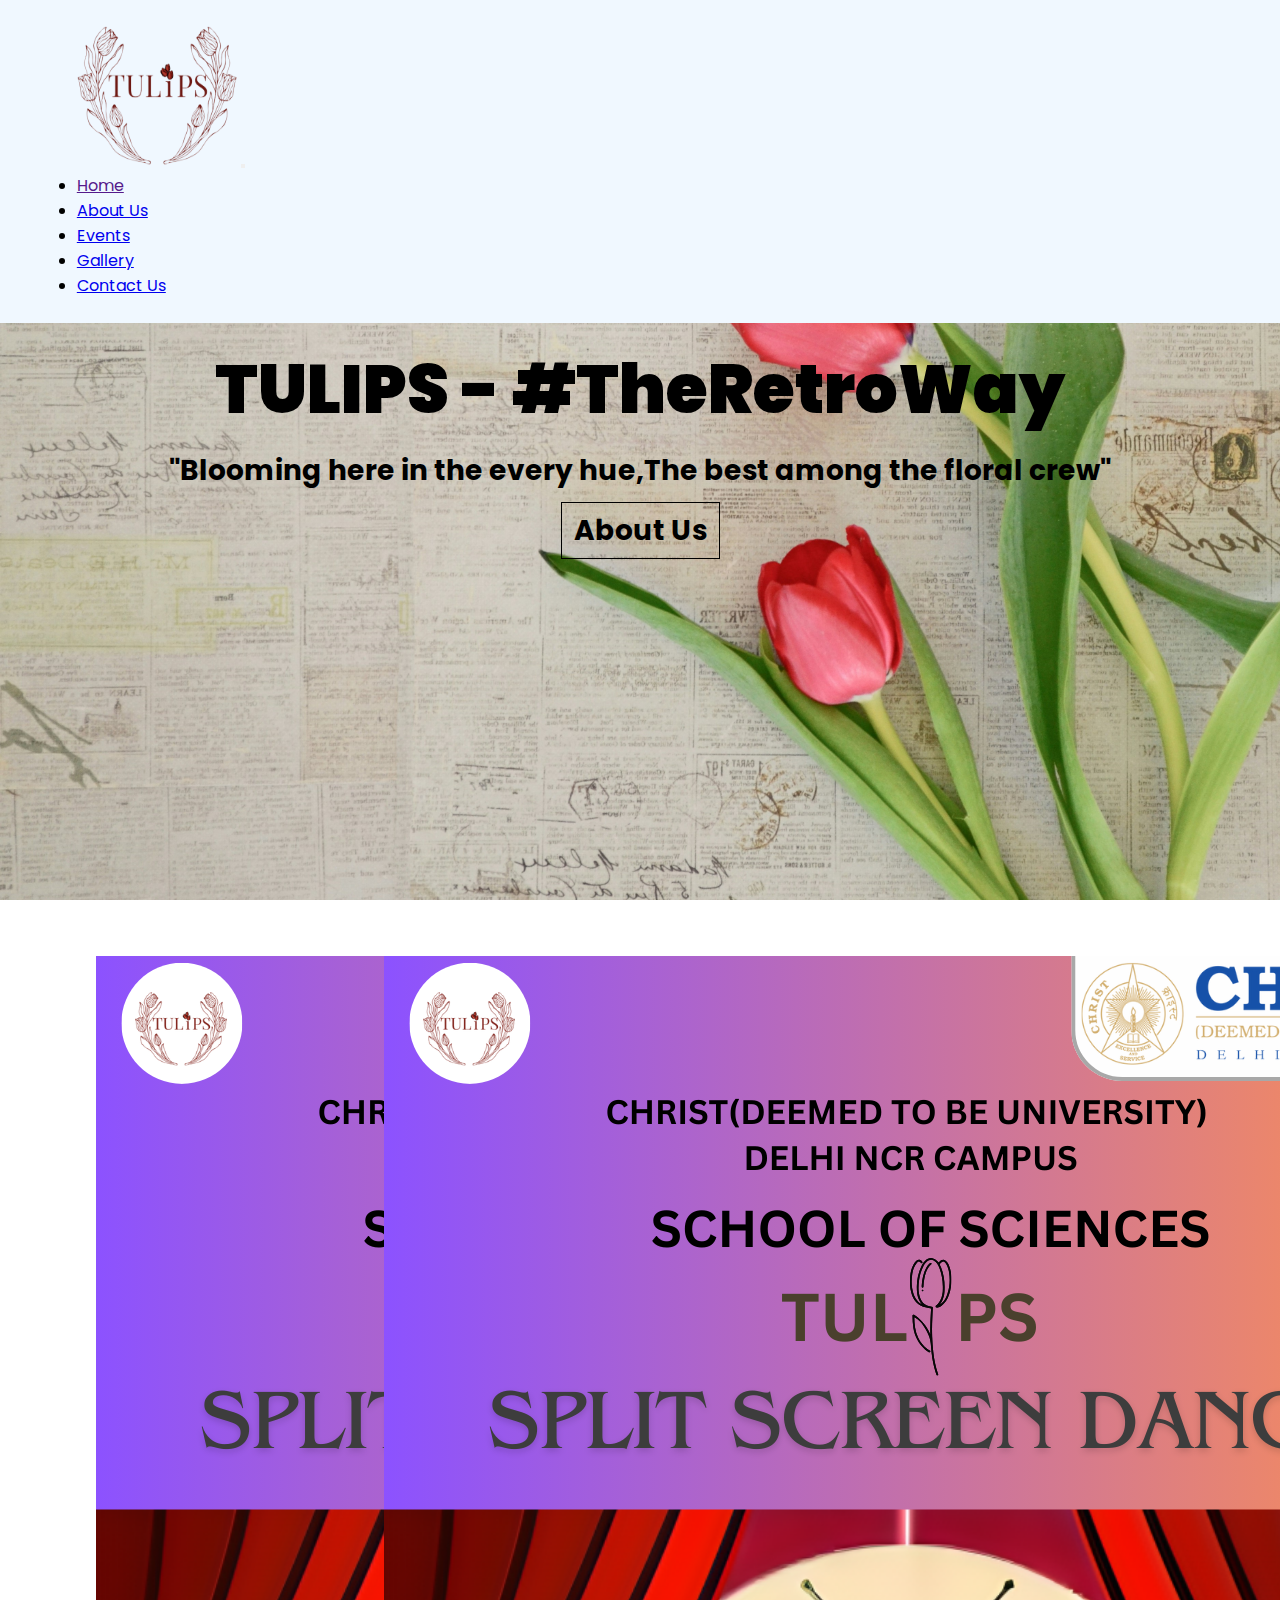
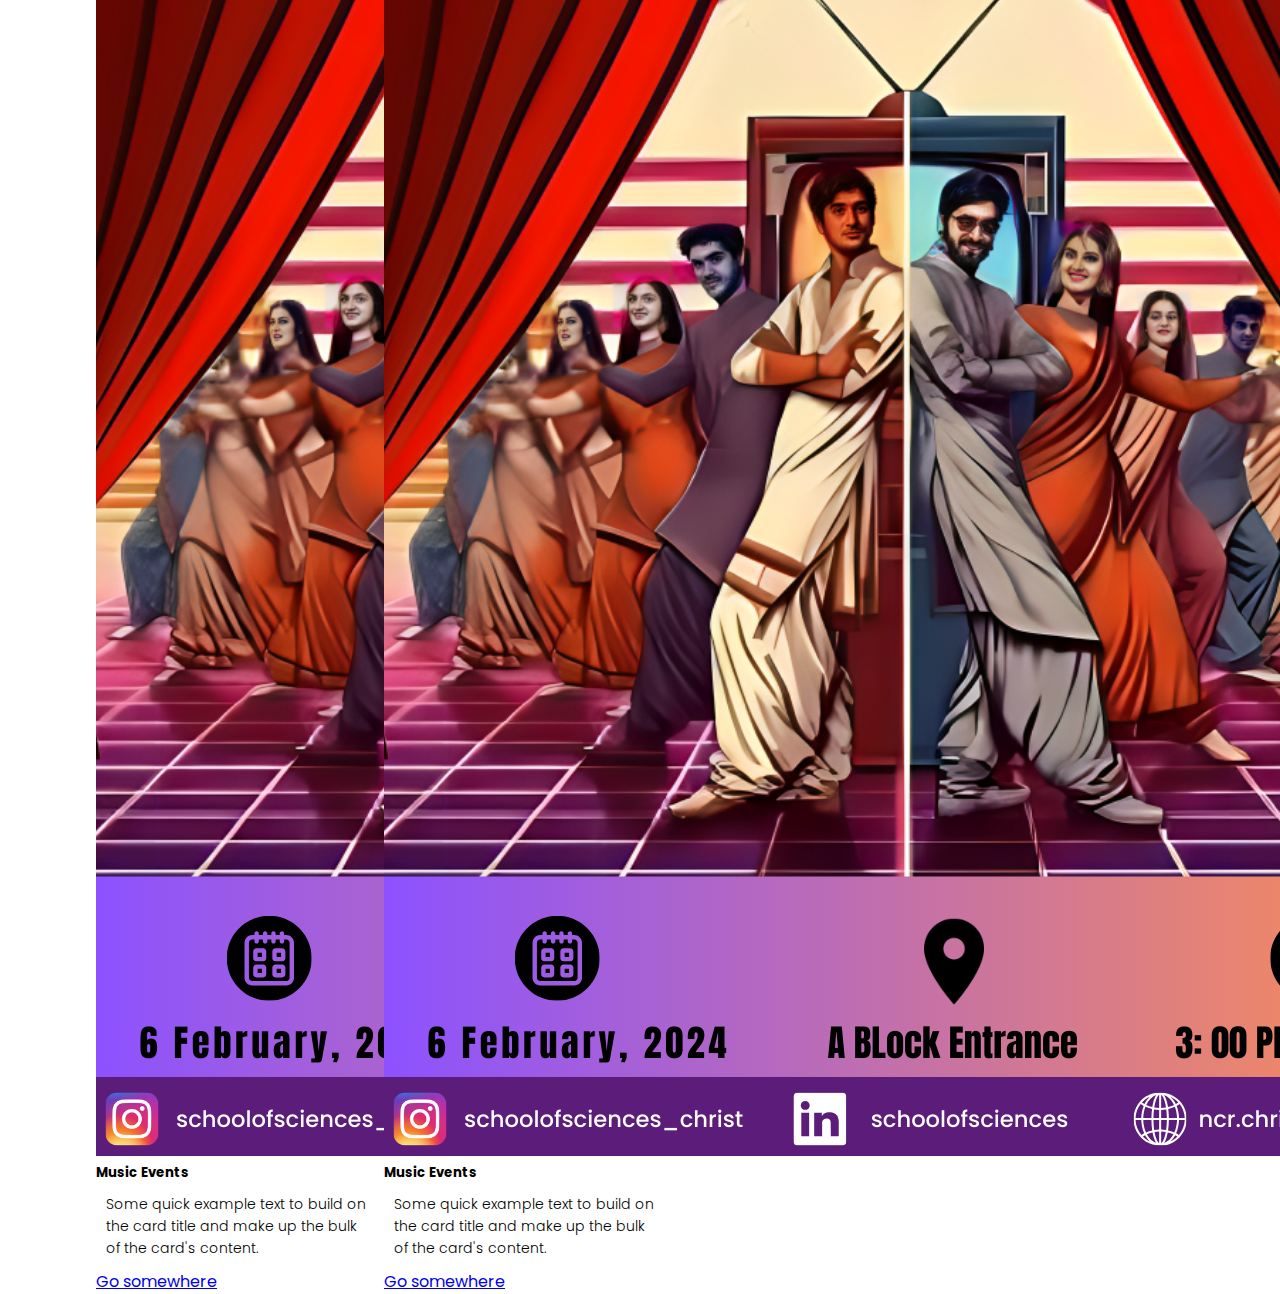
==== commit bd2919b1: "Merge branch 'main' of https://github.com/Arnav2722/tulips" ====
--- a/Z.HTML
+++ b/Z.HTML
@@ -8,12 +8,6 @@
     <link href="https://cdn.jsdelivr.net/npm/bootstrap@5.3.2/dist/css/bootstrap.min.css" rel="stylesheet"
         integrity="sha384-T3c6CoIi6uLrA9TneNEoa7RxnatzjcDSCmG1MXxSR1GAsXEV/Dwwykc2MPK8M2HN" crossorigin="anonymous">
     <link rel="stylesheet" href="./public/styles.css">
-    <style>
-        .heading {
-            text-align: center;
-            font-size: 64px;
-        }
-    </style>
 </head>
 
 <body>
@@ -67,19 +61,15 @@
     </section>
     <!-- section ends here -->
     <!-- card 1 -->
-    <div style=" margin:3rem; padding:3rem; align-items:center">
+    <div style="display: flex; margin-left:3rem;margin-right:2rem; padding-left:3rem;padding-right:2rem;">
         <div class="row">
-            <p class="heading"><b>Events</b></p>
-            <br>
             <div class="card" style="width: 18rem;">
-                <img src="./public/images2/14.png" class="card- img-top" alt="...">
+                <img src="./public/images2/14.png" class="card-img-top" alt="...">
                 <div class="card-body">
                     <h5 class="card-title">Music Events</h5>
-                    <p class="card-text">
-                    <p>Date:- </p>
-                    <p>Time:- </p>
-                    <p>Venue:- </p>
-                    </p>
+                    <p class="card-text">Some quick example text to build on the card title and make up the bulk of the
+                        card's
+                        content.</p>
                     <a href="#" class="btn btn-primary">Go somewhere</a>
                 </div>
             </div>
@@ -89,63 +79,16 @@
             <div class="card" style="width: 18rem;">
                 <img src="./public/images2/14.png" class="card-img-top" alt="...">
                 <div class="card-body">
-                    <h5 class="card-title">Dance Events</h5>
-                    <p class="card-text">
-                    <p>Date:- </p>
-                    <p>Time:- </p>
-                    <p>Venue:- </p>
-                    </p>
+                    <h5 class="card-title">Music Events</h5>
+                    <p class="card-text">Some quick example text to build on the card title and make up the bulk of the
+                        card's
+                        content.</p>
                     <a href="#" class="btn btn-primary">Go somewhere</a>
                 </div>
             </div>
         </div>
         <!-- card 2 ends -->
-
-        <!-- card 3 -->
-        <div class="card" style="width: 18rem;">
-            <img src="./public/images2/14.png" class="card-img-top" alt="...">
-            <div class="card-body">
-                <h5 class="card-title">Art Events</h5>
-                <p class="card-text">
-                <p>Date:- </p>
-                <p>Time:- </p>
-                <p>Venue:- </p>
-                </p>
-                <a href="#" class="btn btn-primary">Go somewhere</a>
-            </div>
-        </div>
-        <!-- card 3 ends -->
-
-        <!-- card 4 -->
-        <div class="card" style="width: 18rem;">
-            <img src="./public/images2/14.png" class="card-img-top" alt="...">
-            <div class="card-body">
-                <h5 class="card-title">Literary Events</h5>
-                <p class="card-text">
-                <p>Date:- </p>
-                <p>Time:- </p>
-                <p>Venue:- </p>
-                </p>
-                <a href="#" class="btn btn-primary">Go somewhere</a>
-            </div>
-
-            <!-- card 4 ends -->
-
-            <!-- card 5 -->
-            <div class="card" style="width: 18rem;">
-                <img src="./public/images2/14.png" class="card-img-top" alt="...">
-                <div class="card-body">
-                    <h5 class="card-title">Theatre Events</h5>
-                    <p class="card-text">
-                    <p>Date:- </p>
-                    <p>Time:- </p>
-                    <p>Venue:- </p>
-                    </p>
-                    <a href="#" class="btn btn-primary">Go somewhere</a>
-                </div>
-            </div>
-            <!-- card 5 ends -->
-        </div>
+    </div>
 
 </body>
 
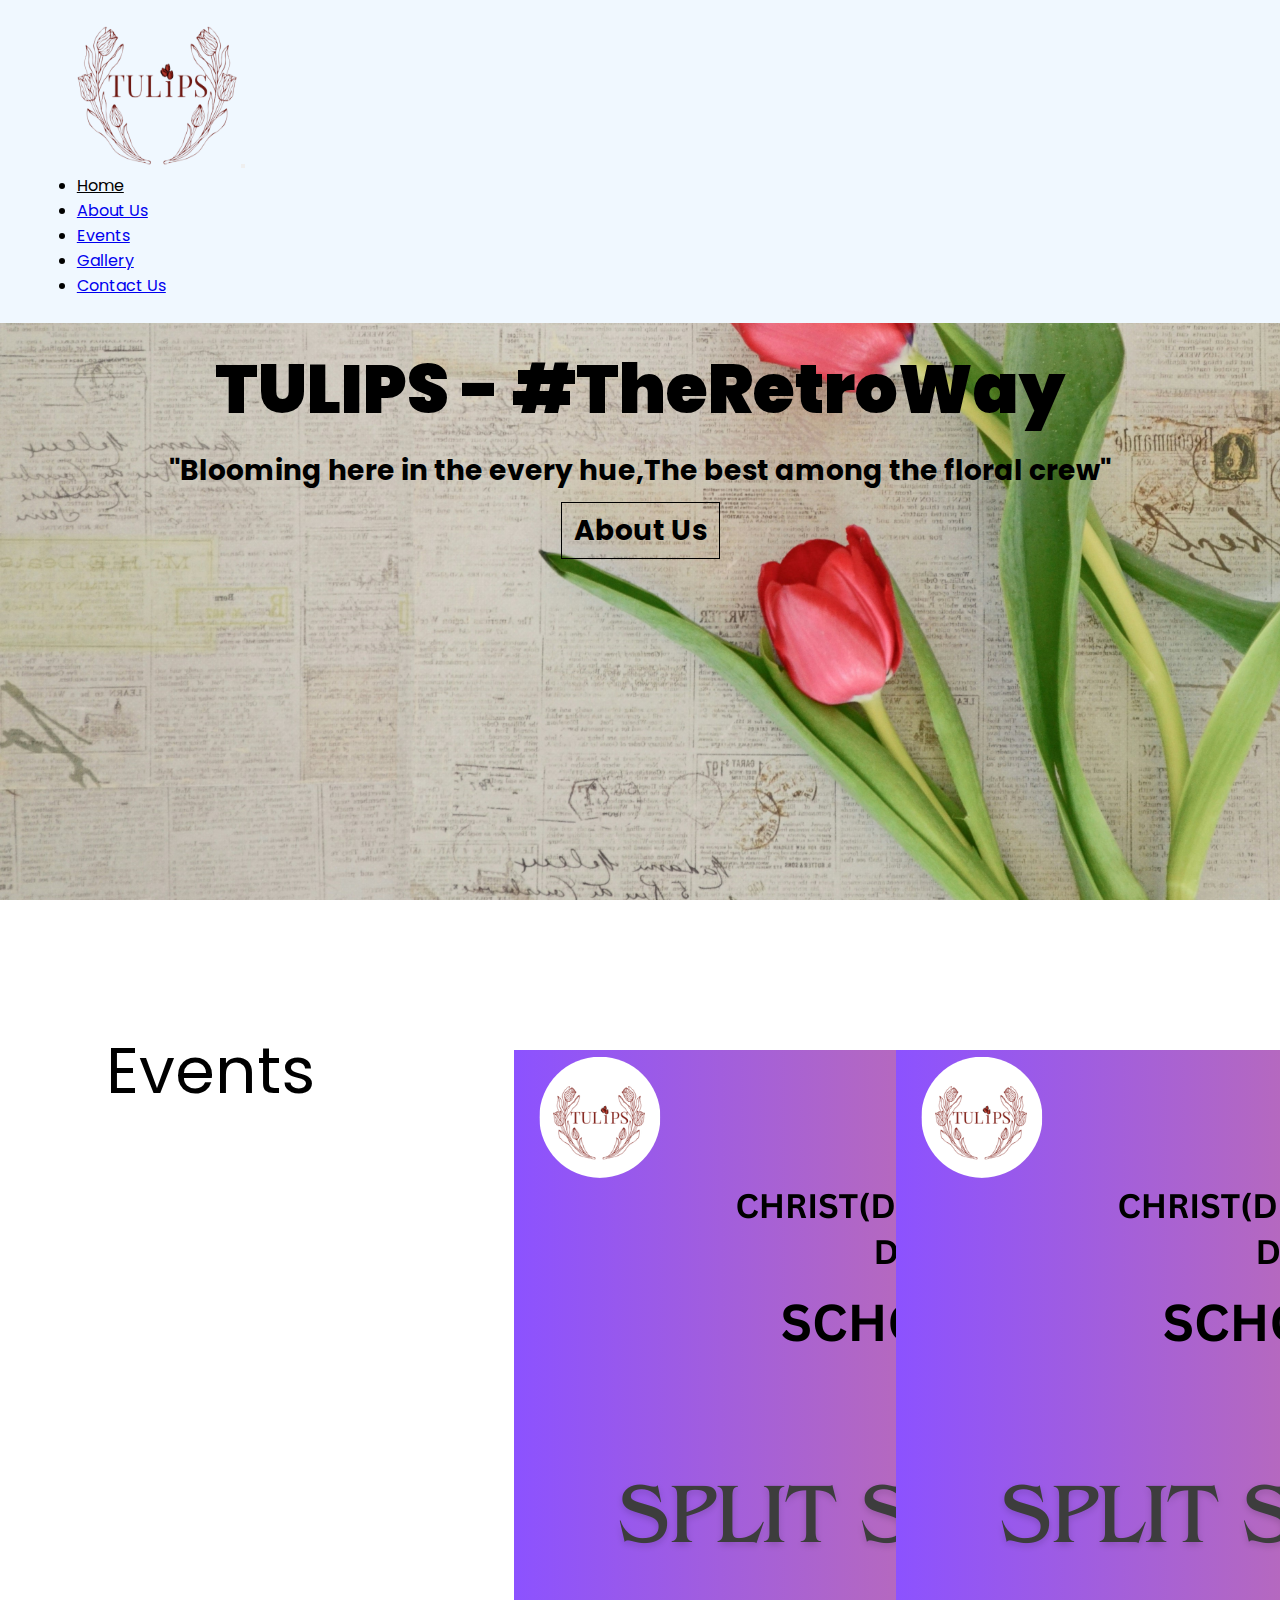
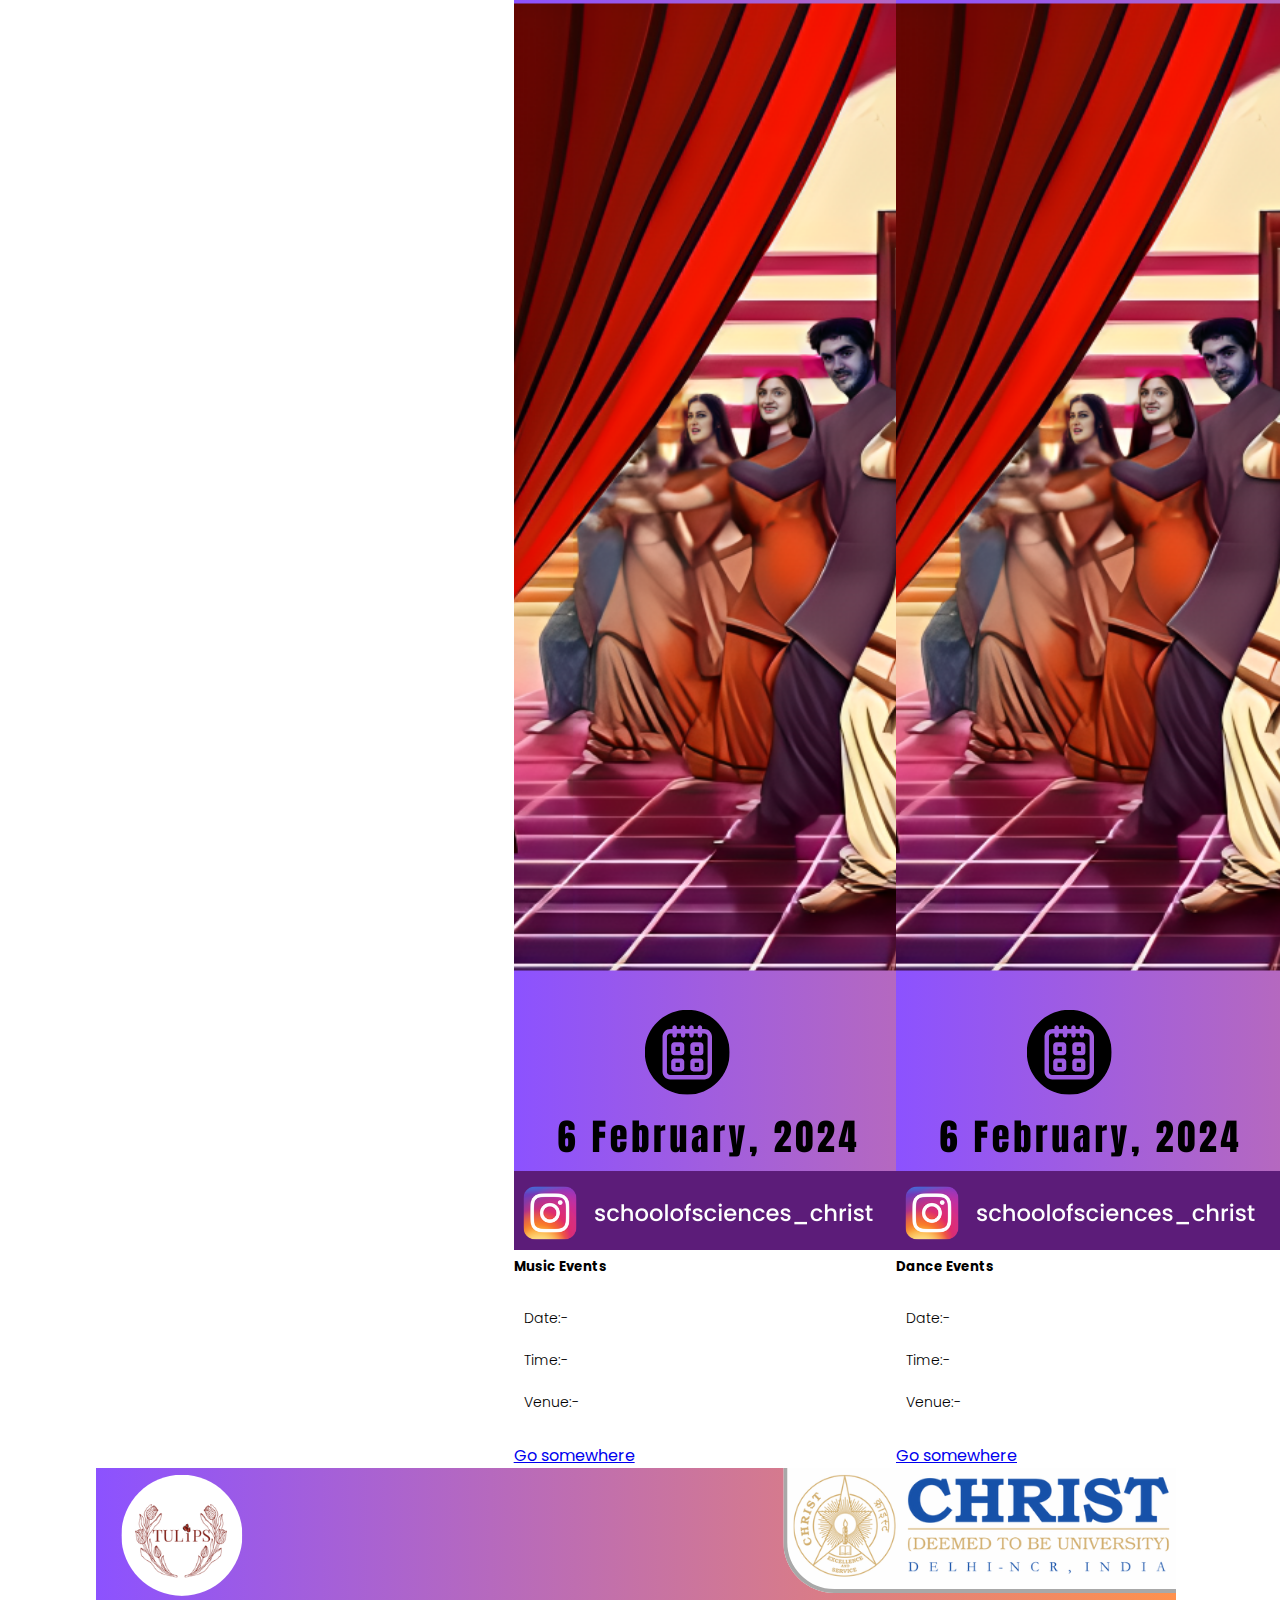
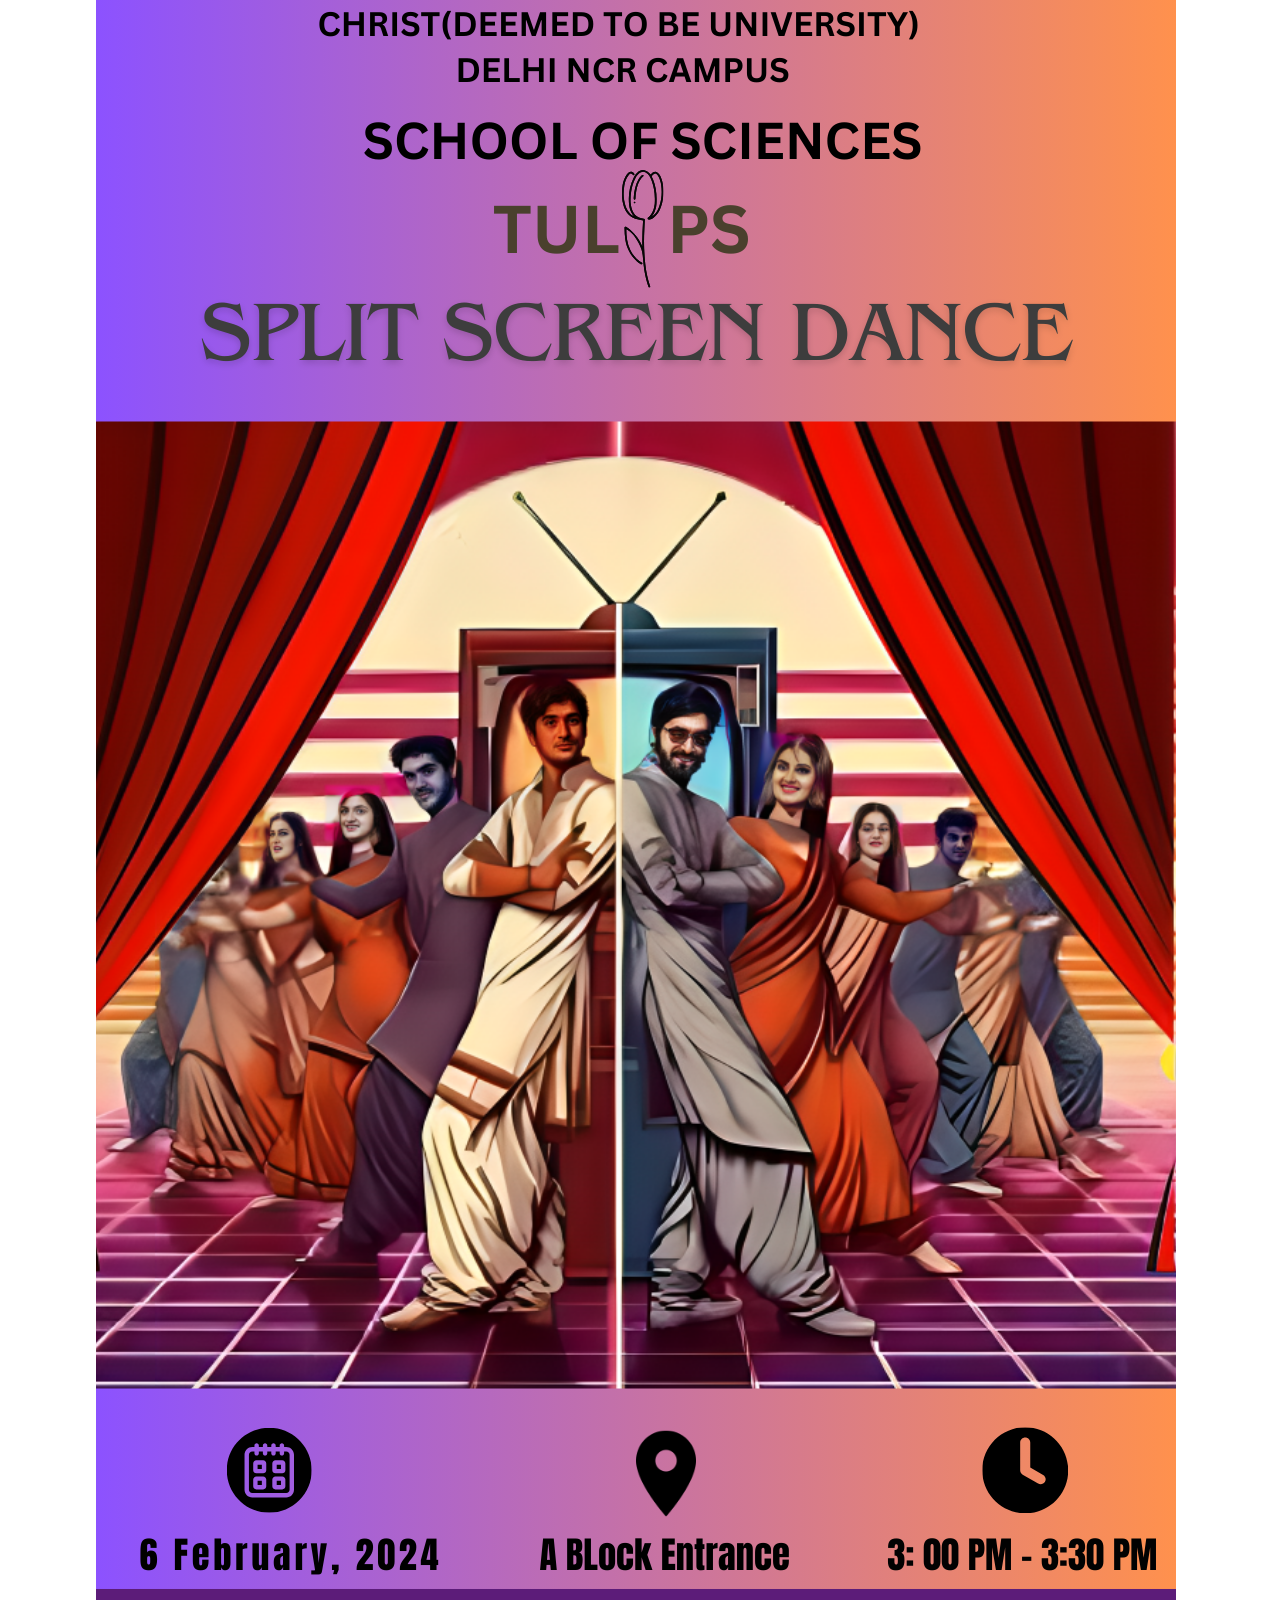
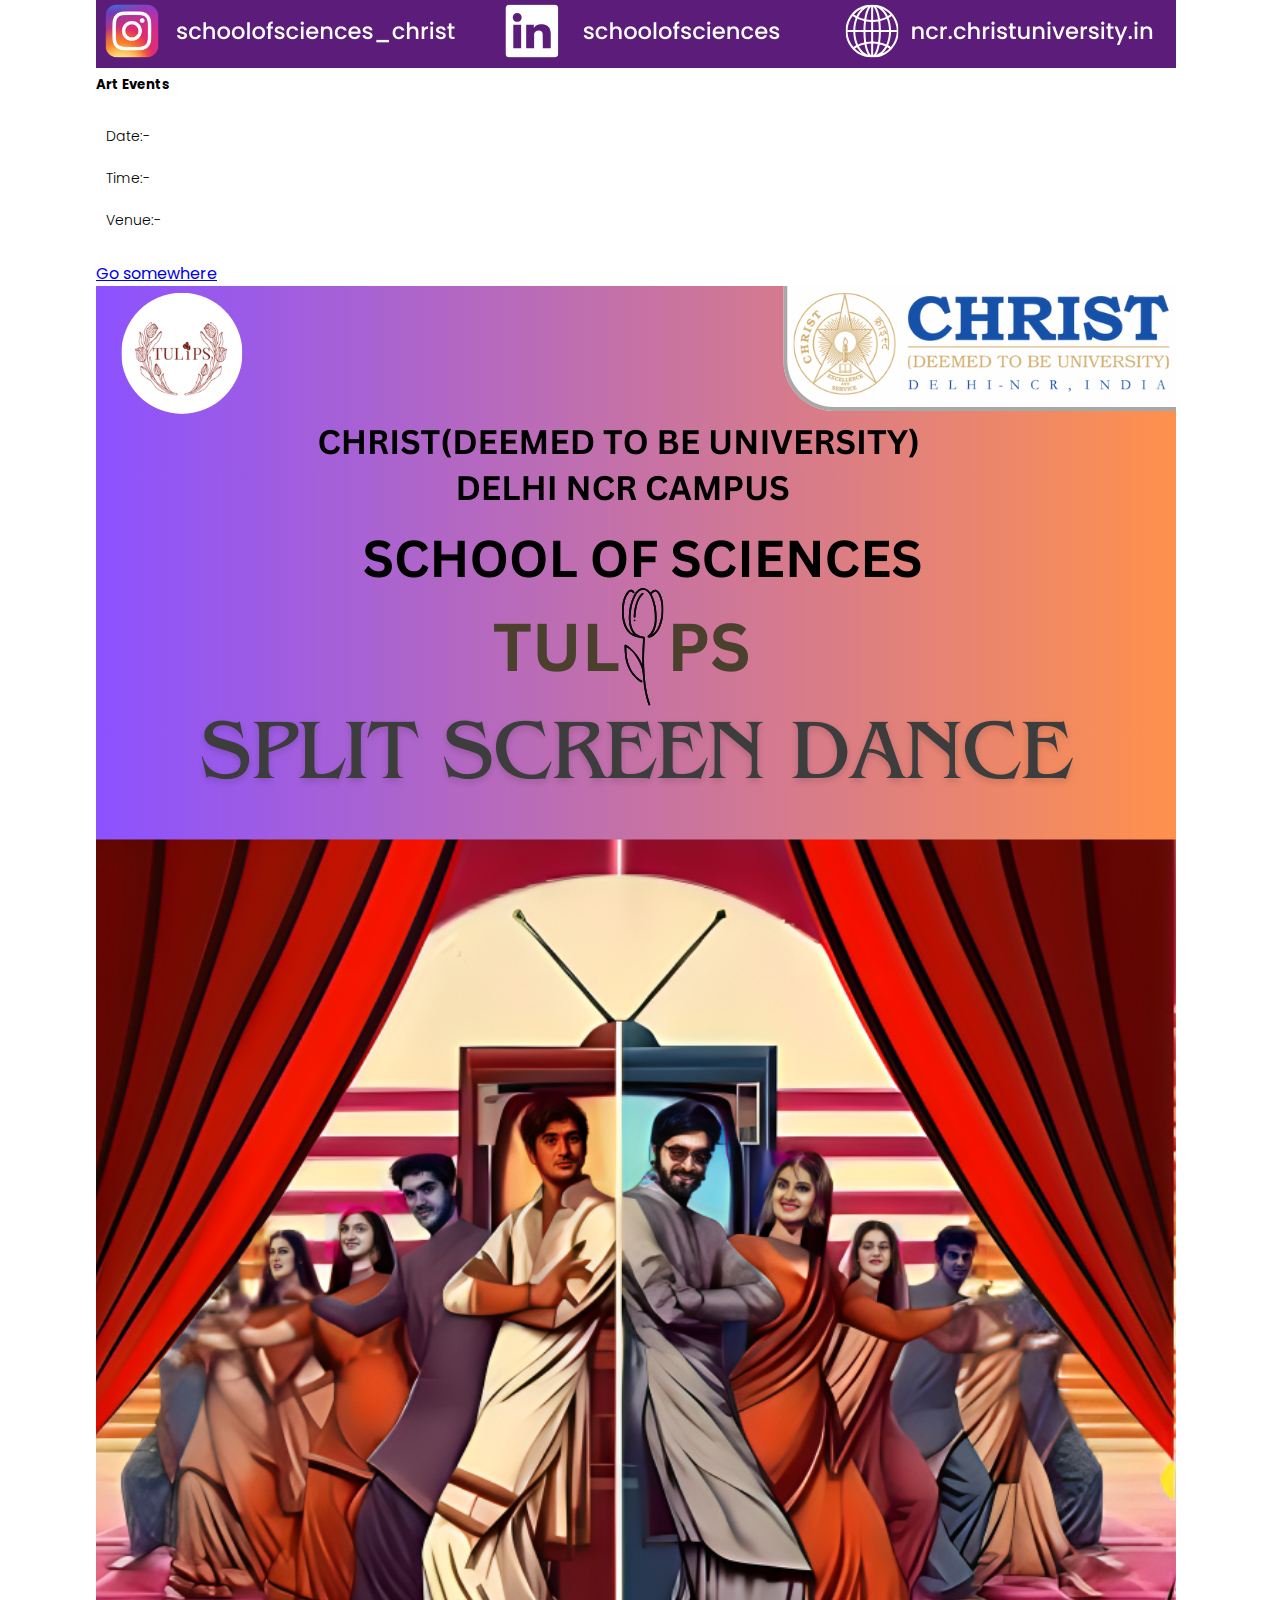
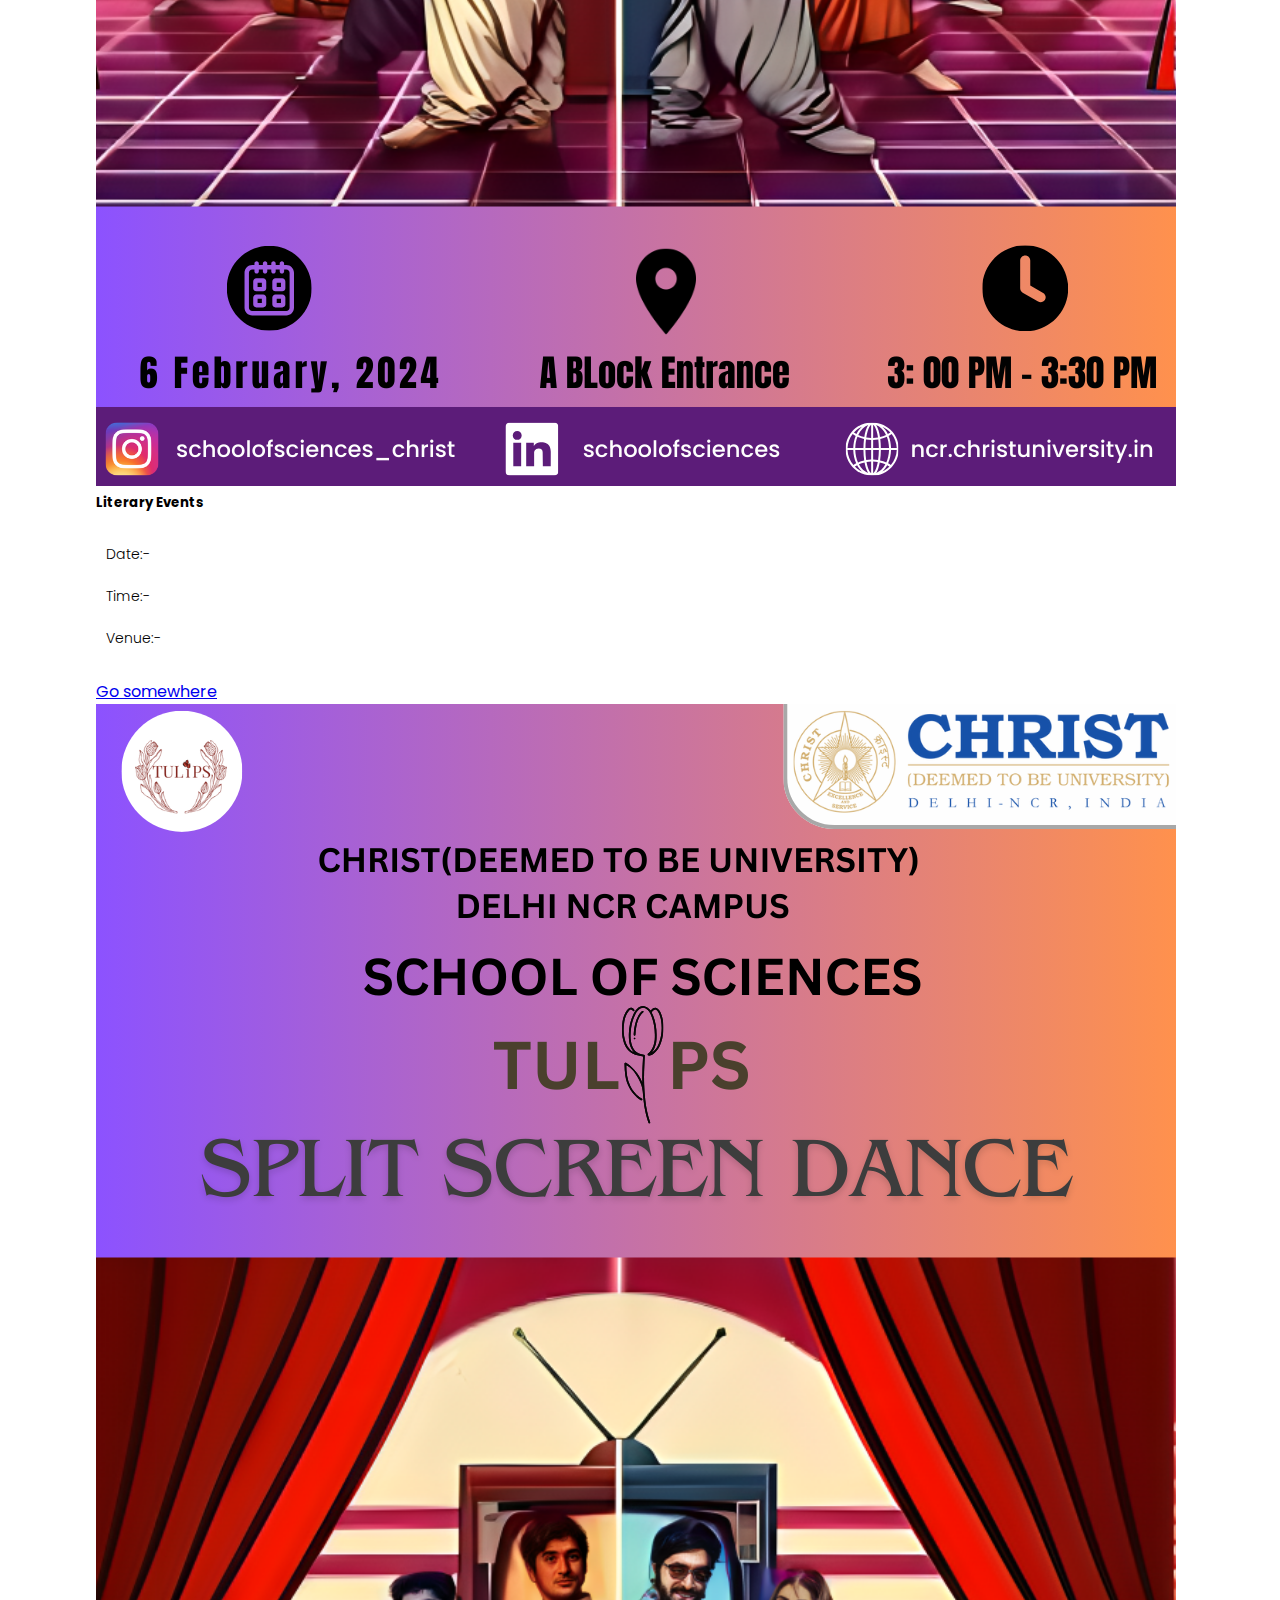
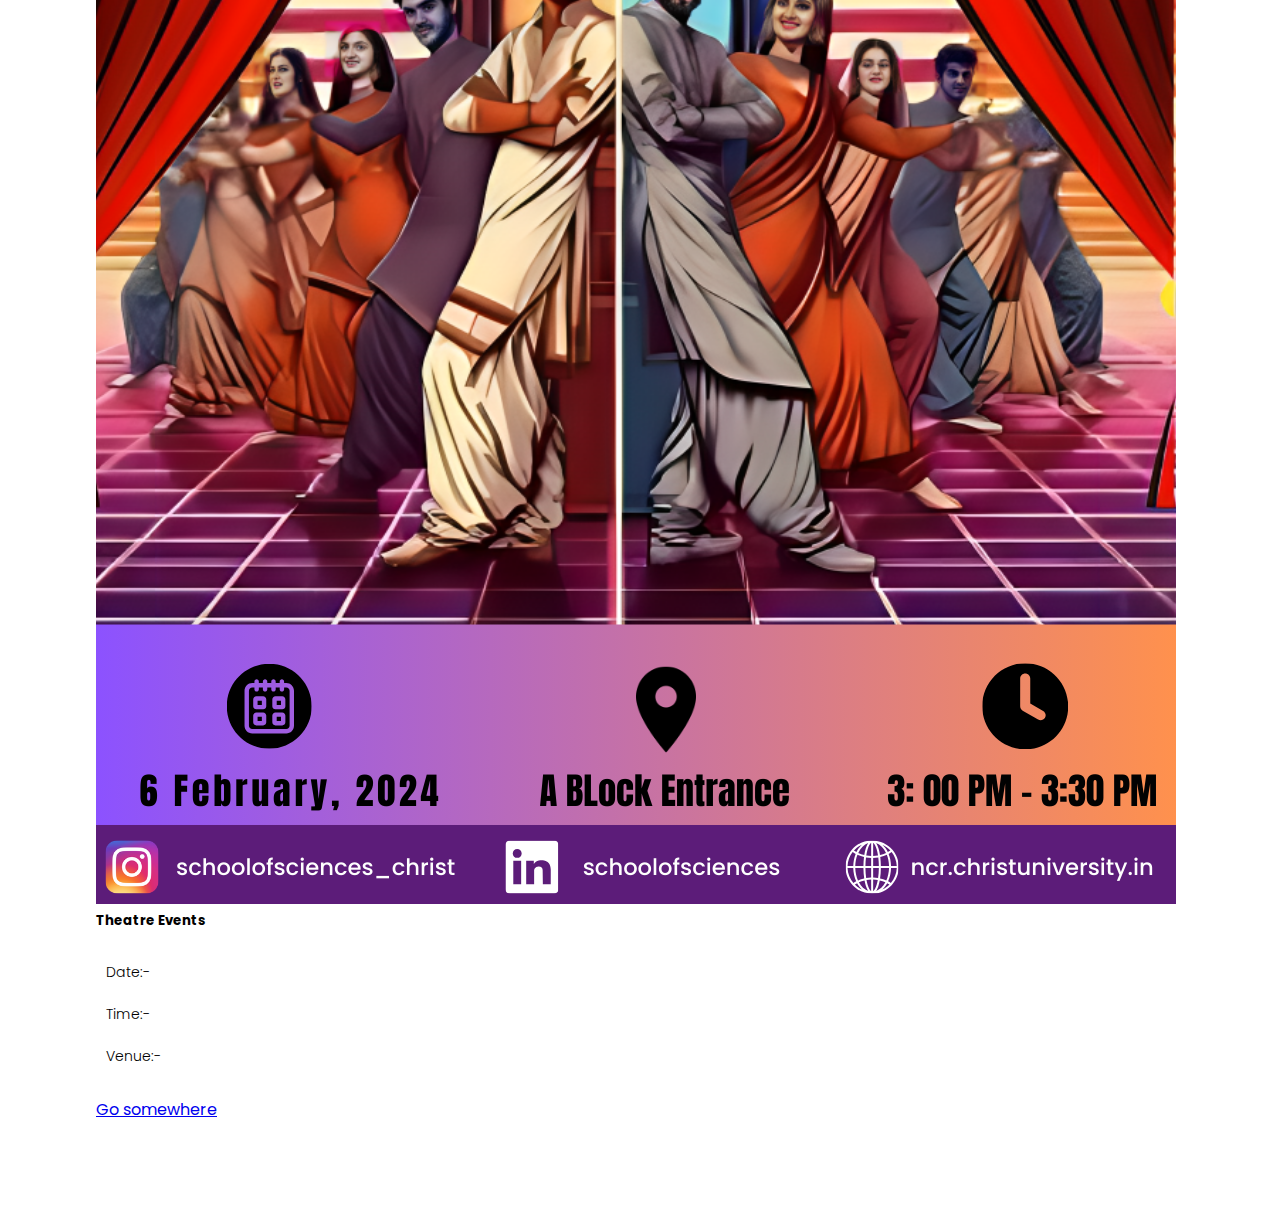
==== commit 1e7a9f52: "changes in gallery and css file" ====
--- a/Z.HTML
+++ b/Z.HTML
@@ -8,6 +8,12 @@
     <link href="https://cdn.jsdelivr.net/npm/bootstrap@5.3.2/dist/css/bootstrap.min.css" rel="stylesheet"
         integrity="sha384-T3c6CoIi6uLrA9TneNEoa7RxnatzjcDSCmG1MXxSR1GAsXEV/Dwwykc2MPK8M2HN" crossorigin="anonymous">
     <link rel="stylesheet" href="./public/styles.css">
+    <style>
+        .heading {
+            text-align: center;
+            font-size: 64px;
+        }
+    </style>
 </head>
 
 <body>
@@ -25,7 +31,7 @@
                     <ul class="navbar-nav">
                         <!-- lvh large value height, svh small value height, vh and vw view height and view width  -->
                         <li class="nav-item">
-                            <a class="nav-link active" aria-current="page" href="">Home</a>
+                            <a class="nav-link active" aria-current="page" href="" style="color: rgb(0, 0, 0);">Home</a>
                         </li>
                         <li class="nav-item">
                             <a class="nav-link" href="#">About Us</a>
@@ -61,15 +67,19 @@
     </section>
     <!-- section ends here -->
     <!-- card 1 -->
-    <div style="display: flex; margin-left:3rem;margin-right:2rem; padding-left:3rem;padding-right:2rem;">
+    <div style=" margin:3rem; padding:3rem; align-items:center">
         <div class="row">
+            <p class="heading"><b>Events</b></p>
+            <br>
             <div class="card" style="width: 18rem;">
-                <img src="./public/images2/14.png" class="card-img-top" alt="...">
+                <img src="./public/images2/14.png" class="card- img-top" alt="...">
                 <div class="card-body">
                     <h5 class="card-title">Music Events</h5>
-                    <p class="card-text">Some quick example text to build on the card title and make up the bulk of the
-                        card's
-                        content.</p>
+                    <p class="card-text">
+                    <p>Date:- </p>
+                    <p>Time:- </p>
+                    <p>Venue:- </p>
+                    </p>
                     <a href="#" class="btn btn-primary">Go somewhere</a>
                 </div>
             </div>
@@ -79,16 +89,63 @@
             <div class="card" style="width: 18rem;">
                 <img src="./public/images2/14.png" class="card-img-top" alt="...">
                 <div class="card-body">
-                    <h5 class="card-title">Music Events</h5>
-                    <p class="card-text">Some quick example text to build on the card title and make up the bulk of the
-                        card's
-                        content.</p>
+                    <h5 class="card-title">Dance Events</h5>
+                    <p class="card-text">
+                    <p>Date:- </p>
+                    <p>Time:- </p>
+                    <p>Venue:- </p>
+                    </p>
                     <a href="#" class="btn btn-primary">Go somewhere</a>
                 </div>
             </div>
         </div>
         <!-- card 2 ends -->
-    </div>
+
+        <!-- card 3 -->
+        <div class="card" style="width: 18rem;">
+            <img src="./public/images2/14.png" class="card-img-top" alt="...">
+            <div class="card-body">
+                <h5 class="card-title">Art Events</h5>
+                <p class="card-text">
+                <p>Date:- </p>
+                <p>Time:- </p>
+                <p>Venue:- </p>
+                </p>
+                <a href="#" class="btn btn-primary">Go somewhere</a>
+            </div>
+        </div>
+        <!-- card 3 ends -->
+
+        <!-- card 4 -->
+        <div class="card" style="width: 18rem;">
+            <img src="./public/images2/14.png" class="card-img-top" alt="...">
+            <div class="card-body">
+                <h5 class="card-title">Literary Events</h5>
+                <p class="card-text">
+                <p>Date:- </p>
+                <p>Time:- </p>
+                <p>Venue:- </p>
+                </p>
+                <a href="#" class="btn btn-primary">Go somewhere</a>
+            </div>
+
+            <!-- card 4 ends -->
+
+            <!-- card 5 -->
+            <div class="card" style="width: 18rem;">
+                <img src="./public/images2/14.png" class="card-img-top" alt="...">
+                <div class="card-body">
+                    <h5 class="card-title">Theatre Events</h5>
+                    <p class="card-text">
+                    <p>Date:- </p>
+                    <p>Time:- </p>
+                    <p>Venue:- </p>
+                    </p>
+                    <a href="#" class="btn btn-primary">Go somewhere</a>
+                </div>
+            </div>
+            <!-- card 5 ends -->
+        </div>
 
 </body>
 
--- a/public/styles.css
+++ b/public/styles.css
@@ -13,6 +13,16 @@
   background-position: center;
   background-size: cover;
   position: relative;
+}
+
+.headerable {
+  min-height: 100vh;
+  width: 100%;
+  background-image: url(./images2/tulipsbg\ -\ Copy.jpg);
+  background-position: center;
+  background-size: cover;
+  position: relative;
+  color: #ffffff;
 }
 
 .headering {
@@ -414,4 +424,22 @@
   100% {
     transform: translateX(-500%);
   }
-}+}
+
+.sect {
+  margin-top: 30px;
+  margin-left: 30px;
+  margin-right: 30px;
+  margin-bottom: 30px;
+}
+
+.sect p {
+  font-size: 80px;
+  margin-top: 20px;
+  margin-bottom: 40px;
+  text-align: center;
+}
+
+.imgs {
+  transition: 2s infinite;
+}
